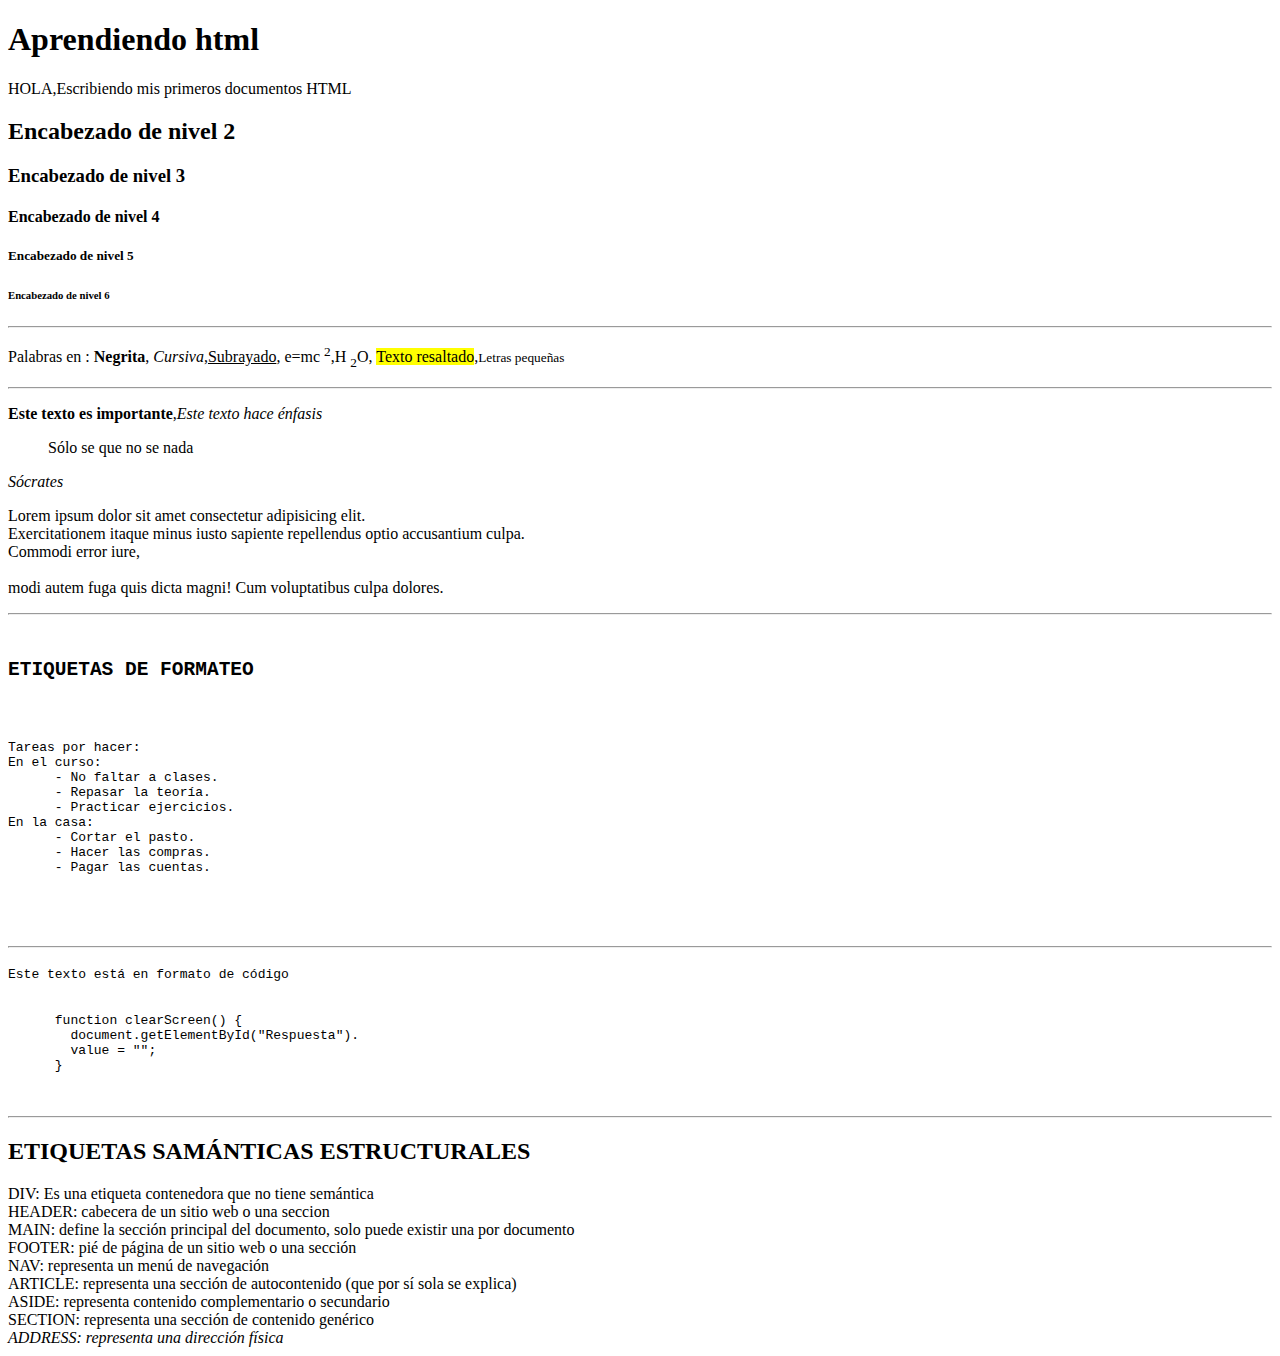
==== index.HTML @ 3ed3ab5f "aprendiendoHTMLclase2.0" ====
<!DOCTYPE html>
<html lang="es-AR">
<head>
    <meta charset="UTF-8">
    <meta name="viewport" content="width=device-width, initial-scale=1.0">
    <meta name="description" content="Estamos aprendiendo sobre html en catamarca">
    <title>APRENDIENDO HTML</title>
    
</head>
<body>
  <h1>Aprendiendo html</h1>
  <p>HOLA,Escribiendo mis primeros documentos HTML</p>
  <h2>Encabezado de nivel 2</h2>
  <h3>Encabezado de nivel 3</h3>
  <h4>Encabezado de nivel 4</h4>
  <h5>Encabezado de nivel 5</h5>
  <h6>Encabezado de nivel 6</h6>
  <hr>
  <p>
    Palabras en : <b>Negrita</b>, <i>Cursiva</i>,<u>Subrayado</u>, e=mc <sup>2</sup>,H <sub>2</sub>O, <mark>Texto resaltado</mark>,<small>Letras pequeñas</small>
    <hr>
  </p><p>
    <strong>Este texto es importante</strong>,<em>Este texto hace énfasis</em>
  </p>
  <blockquote>Sólo se que no se nada</blockquote>
  <cite>Sócrates</cite>
  <p>
    Lorem ipsum dolor sit amet consectetur adipisicing elit. <br> Exercitationem itaque minus iusto sapiente repellendus optio accusantium culpa. <br> Commodi error iure, <br> <br> modi autem fuga quis dicta magni! Cum voluptatibus culpa dolores. 
  </p>
  <hr>
  <pre>
    <h2>ETIQUETAS DE FORMATEO</h2>
    <p>Tareas por hacer:
En el curso:
      - No faltar a clases.
      - Repasar la teoría.
      - Practicar ejercicios.
En la casa:
      - Cortar el pasto.
      - Hacer las compras.
      - Pagar las cuentas.
    </p>
  </pre>
  <hr>
  <p>
    <code>Este texto está en formato de código</code>
  </p>
  <pre>
    <code>
      function clearScreen() {
        document.getElementById("Respuesta").
        value = "";
      }
    </code>
  </pre>
  <hr>
  <h2>ETIQUETAS SAMÁNTICAS ESTRUCTURALES</h2>
  <div>DIV: Es una etiqueta contenedora que no tiene semántica</div>
  <header>HEADER: cabecera de un sitio web o una seccion</header>
  <main>MAIN: define la sección principal del documento, solo puede existir una por documento</main>
  <footer>FOOTER: pié de página de un sitio web o una sección</footer>
  <nav>NAV: representa un menú de navegación</nav>
  <article>ARTICLE: representa una sección de autocontenido (que por sí sola se explica)</article>
  <aside>ASIDE: representa contenido complementario o secundario</aside>
  <section>SECTION: representa una sección de contenido genérico</section>
  <address>ADDRESS: representa una dirección física</address>
</body>
</html>
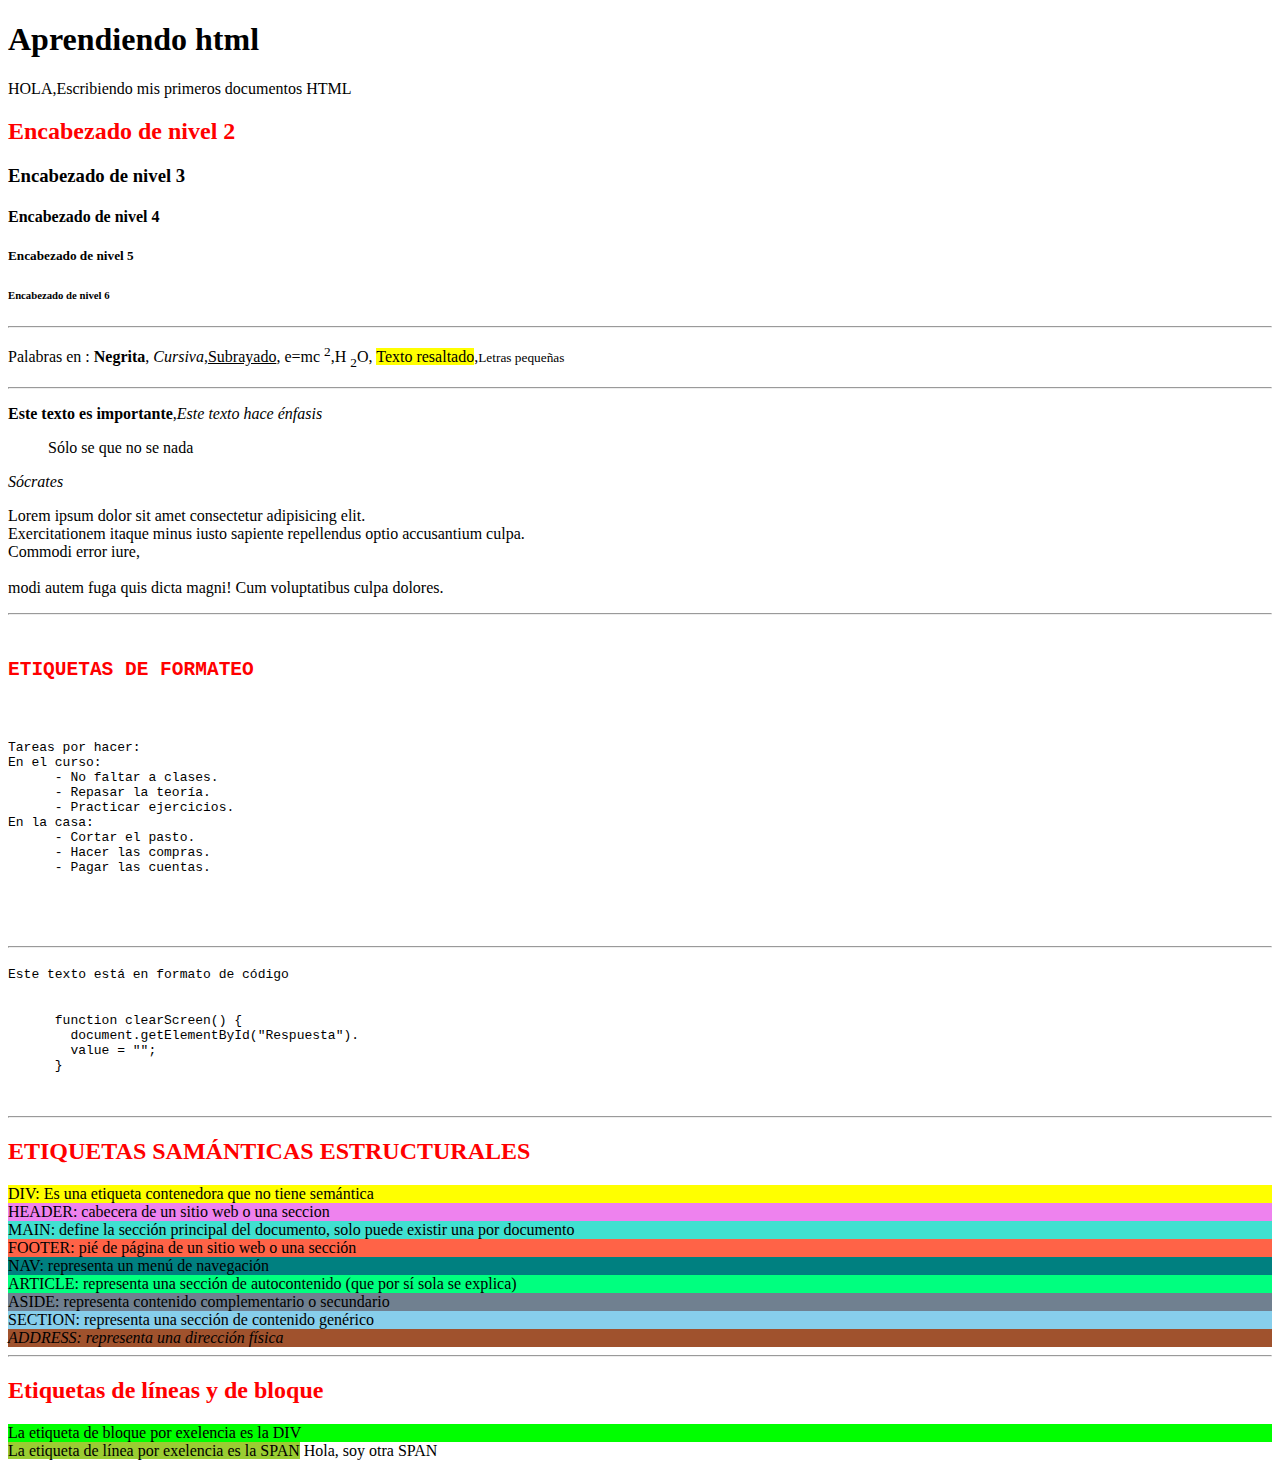
==== commit d3aa0420: "se agrego estilos y css,js" ====
--- a/index.HTML
+++ b/index.HTML
@@ -5,7 +5,7 @@
     <meta name="viewport" content="width=device-width, initial-scale=1.0">
     <meta name="description" content="Estamos aprendiendo sobre html en catamarca">
     <title>APRENDIENDO HTML</title>
-    
+    <link rel="stylesheet" href="CSS/style.css"> 
 </head>
 <body>
   <h1>Aprendiendo html</h1>
@@ -55,14 +55,25 @@
   </pre>
   <hr>
   <h2>ETIQUETAS SAMÁNTICAS ESTRUCTURALES</h2>
-  <div>DIV: Es una etiqueta contenedora que no tiene semántica</div>
-  <header>HEADER: cabecera de un sitio web o una seccion</header>
-  <main>MAIN: define la sección principal del documento, solo puede existir una por documento</main>
-  <footer>FOOTER: pié de página de un sitio web o una sección</footer>
-  <nav>NAV: representa un menú de navegación</nav>
-  <article>ARTICLE: representa una sección de autocontenido (que por sí sola se explica)</article>
-  <aside>ASIDE: representa contenido complementario o secundario</aside>
-  <section>SECTION: representa una sección de contenido genérico</section>
-  <address>ADDRESS: representa una dirección física</address>
+  <div style="background-color: yellow;">DIV: Es una etiqueta contenedora que no tiene semántica</div>
+  <header style="background-color: violet;">HEADER: cabecera de un sitio web o una seccion</header>
+  <main style="background-color: turquoise;">MAIN: define la sección principal del documento, solo puede existir una por documento</main>
+  <footer style="background-color: tomato;">FOOTER: pié de página de un sitio web o una sección</footer>
+  <nav style="background-color: teal;">NAV: representa un menú de navegación</nav>
+  <article style="background-color: springgreen;">ARTICLE: representa una sección de autocontenido (que por sí sola se explica)</article>
+  <aside style="background-color: slategrey;">ASIDE: representa contenido complementario o secundario</aside>
+  <section style="background-color: skyblue;">SECTION: representa una sección de contenido genérico</section>
+  <address style="background-color: sienna;">ADDRESS: representa una dirección física</address>
+  <hr>
+  <h2>Etiquetas de líneas y de bloque</h2>
+  <div style="background-color: lime;">La etiqueta de bloque por exelencia es la DIV</div>
+  <span style="background-color: yellowgreen;">La etiqueta de línea por exelencia es la SPAN</span>
+  <span>Hola, soy otra SPAN</span>
+  <Script>
+    console.log("Hola, estamos aprendiendo HTML");
+  </Script>
+  <script src="JS/codigo.js">
+
+  </script>
 </body>
 </html>--- a/CSS/style.css
+++ b/CSS/style.css
@@ -0,0 +1,3 @@
+h2 {
+    color: red;
+}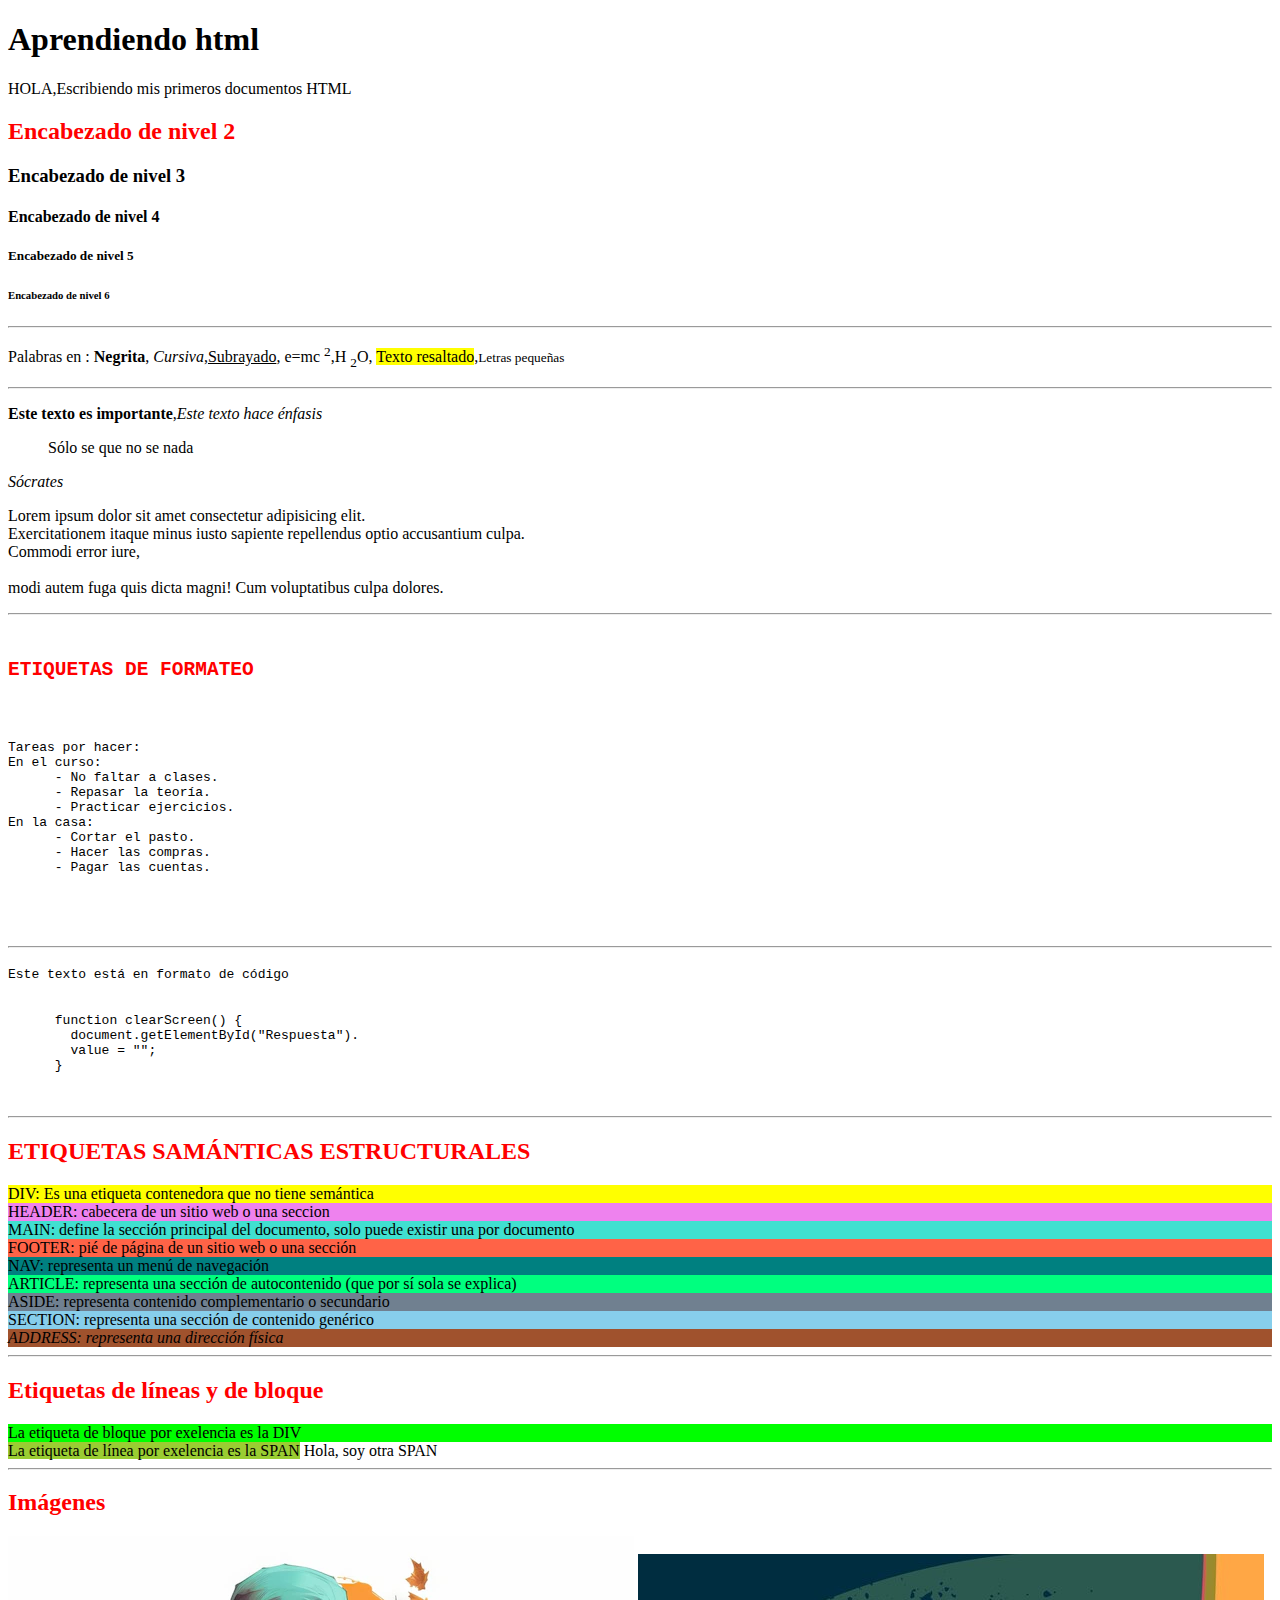
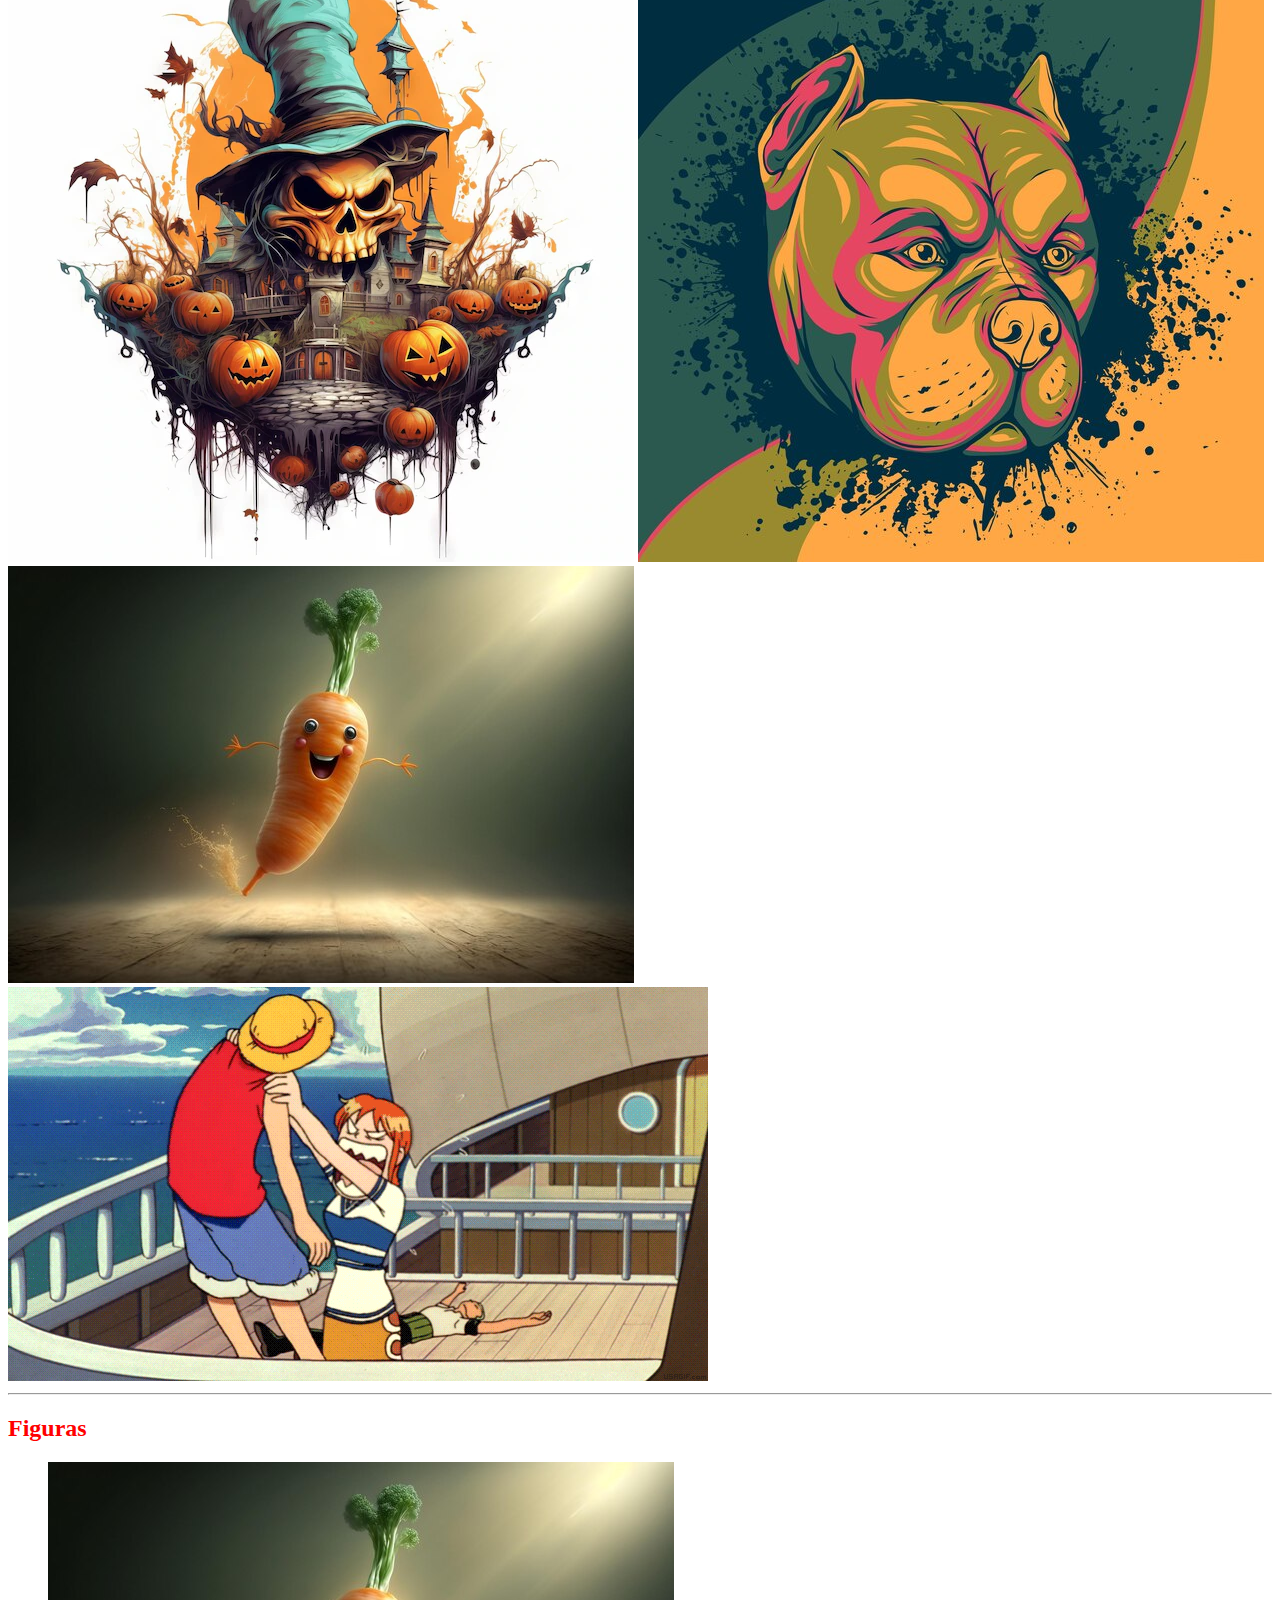
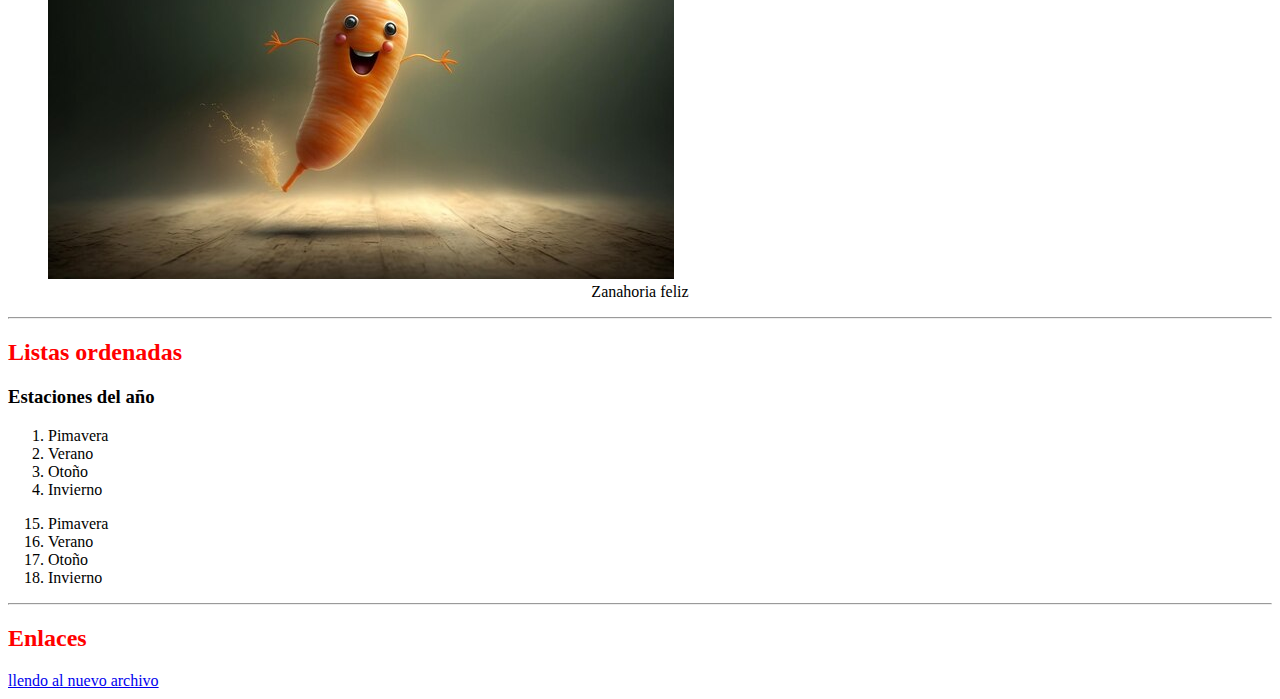
==== commit 3866c6be: "link de archivo nuevo" ====
--- a/index.HTML
+++ b/index.HTML
@@ -72,8 +72,37 @@
   <Script>
     console.log("Hola, estamos aprendiendo HTML");
   </Script>
-  <script src="JS/codigo.js">
-
-  </script>
+  <script src="JS/codigo.js"></script>
+  <hr>
+  <h2>Imágenes</h2>
+  <img src="IMG/halloween-ilustracion-vectorial-png-fondo-blanco-hiperdetalle-maximo-detalle_921410-41492.webp" alt="Tabla">
+  <img src="IMG/ilustracion-cabeza-perro-sobre-fondo-blanco_1024046-6872.jpg" alt="Tabla2">
+  <img src="IMG/zanahoria-salta-sonrie-manera-linda-divertida-ai_894067-467.jpg" alt="Zanahoriaaa">
+  <img src="IMG/one-piece-anime-usagif-animation-1.gif" alt="luffy">
+  <hr>
+  <h2>Figuras</h2>
+  <figure>
+    <img src="IMG/zanahoria-salta-sonrie-manera-linda-divertida-ai_894067-467.jpg" alt="ZANAHORIA FELIZ">
+    <figcaption>Zanahoria feliz</figcaption>
+  </figure>
+  <hr>
+  <h2>Listas ordenadas</h2>
+  <h3>Estaciones del año</h3>
+  <ol>
+    <li>Pimavera</li>
+    <li>Verano</li>
+    <li>Otoño</li>
+    <li>Invierno</li>
+    
+  </ol>
+  <ol start="15">
+    <li>Pimavera</li>
+    <li>Verano</li>
+    <li>Otoño</li>
+    <li>Invierno</li>
+    </ol>
+    <hr>
+   <h2>Enlaces</h2> 
+   <a href="index2.html">llendo al nuevo archivo</a>
 </body>
 </html>--- a/CSS/style.css
+++ b/CSS/style.css
@@ -1,3 +1,10 @@
 h2 {
     color: red;
+}
+img {
+    max-width: 100%;
+    height: auto;
+}
+figcaption {
+    text-align: center;
 }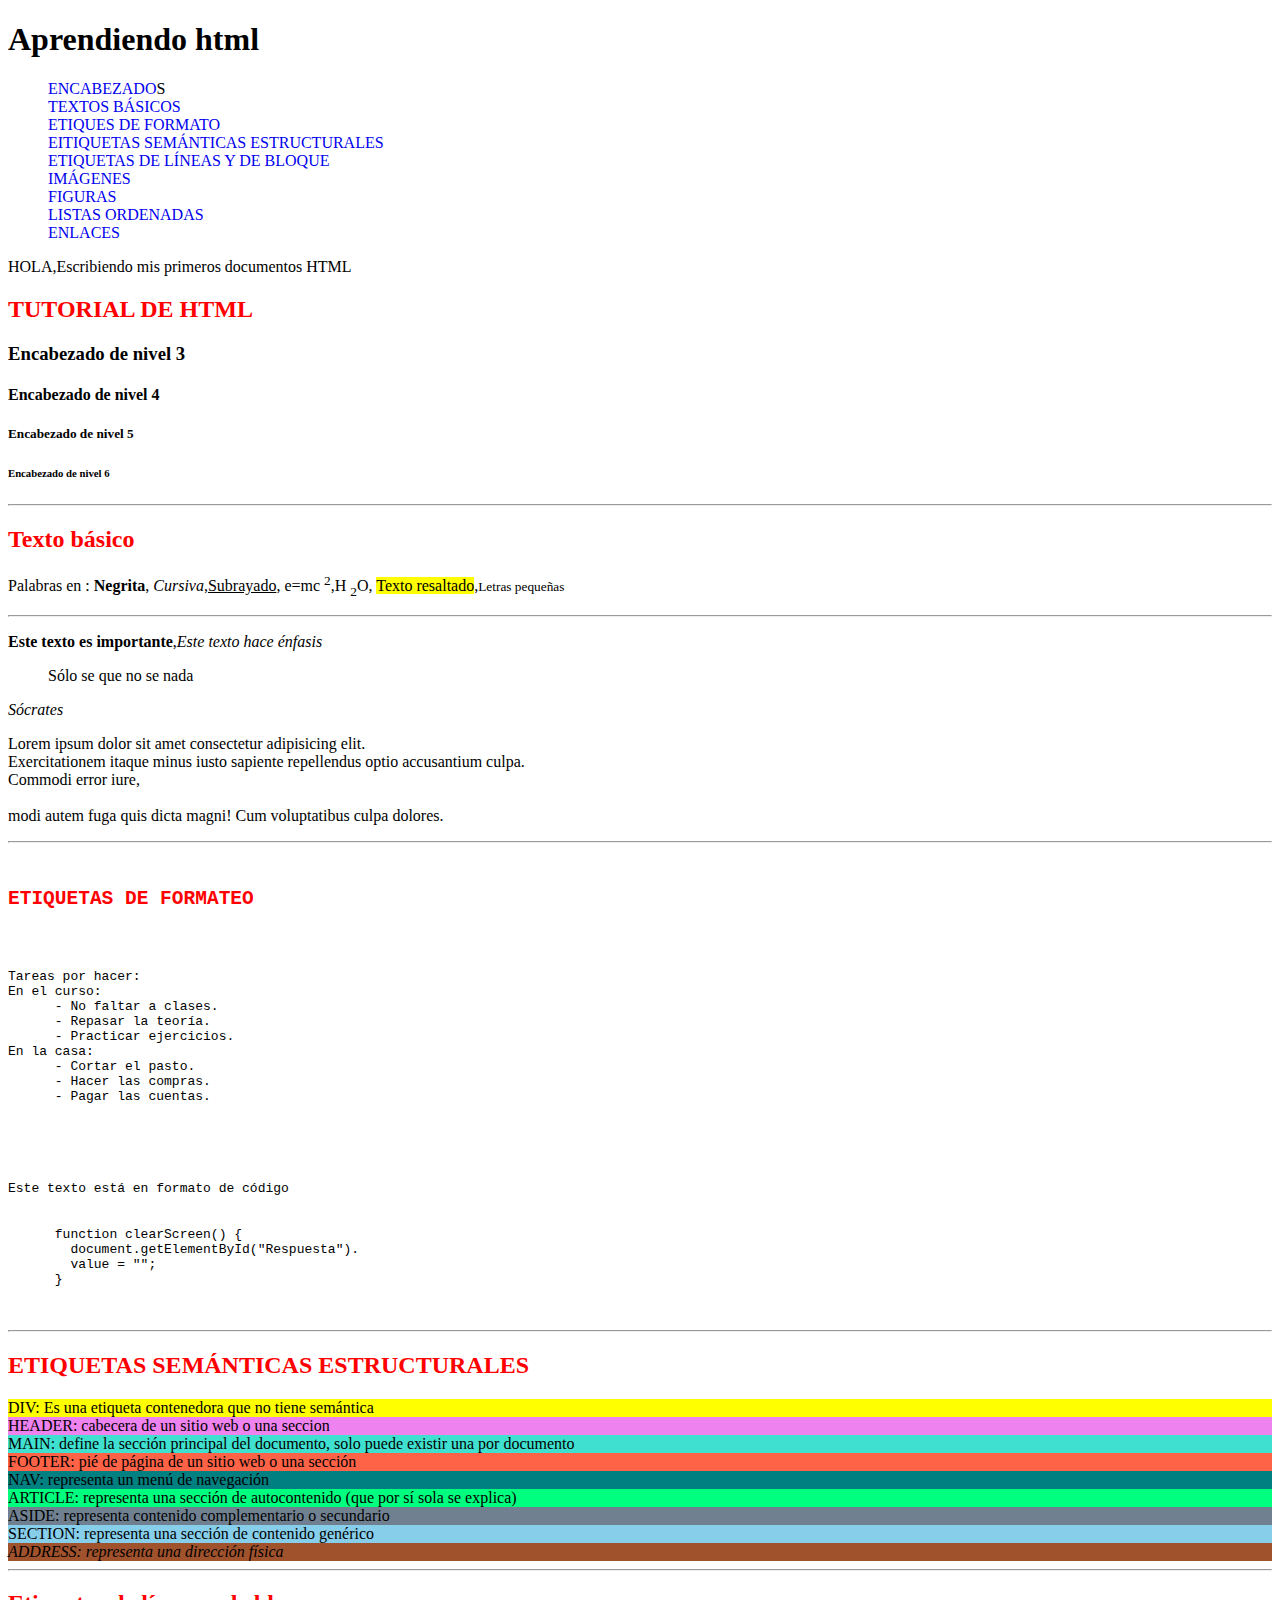
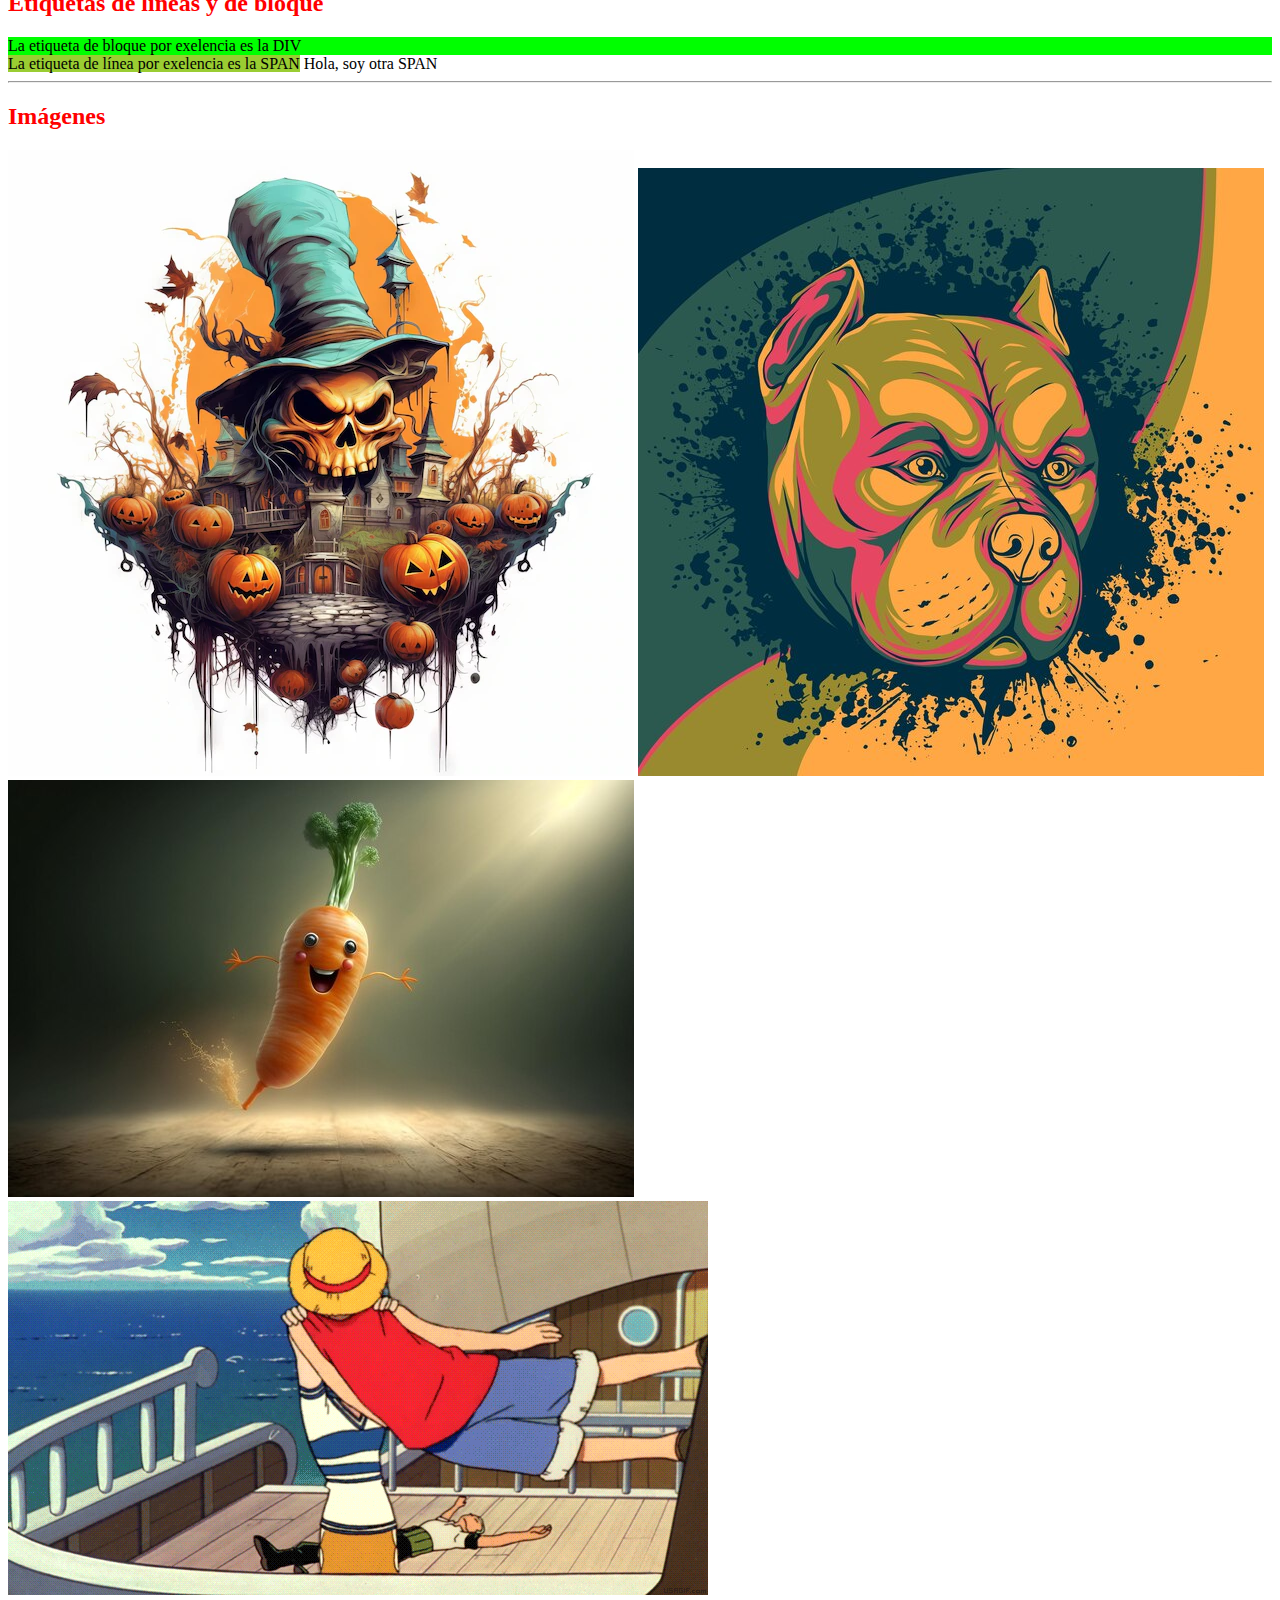
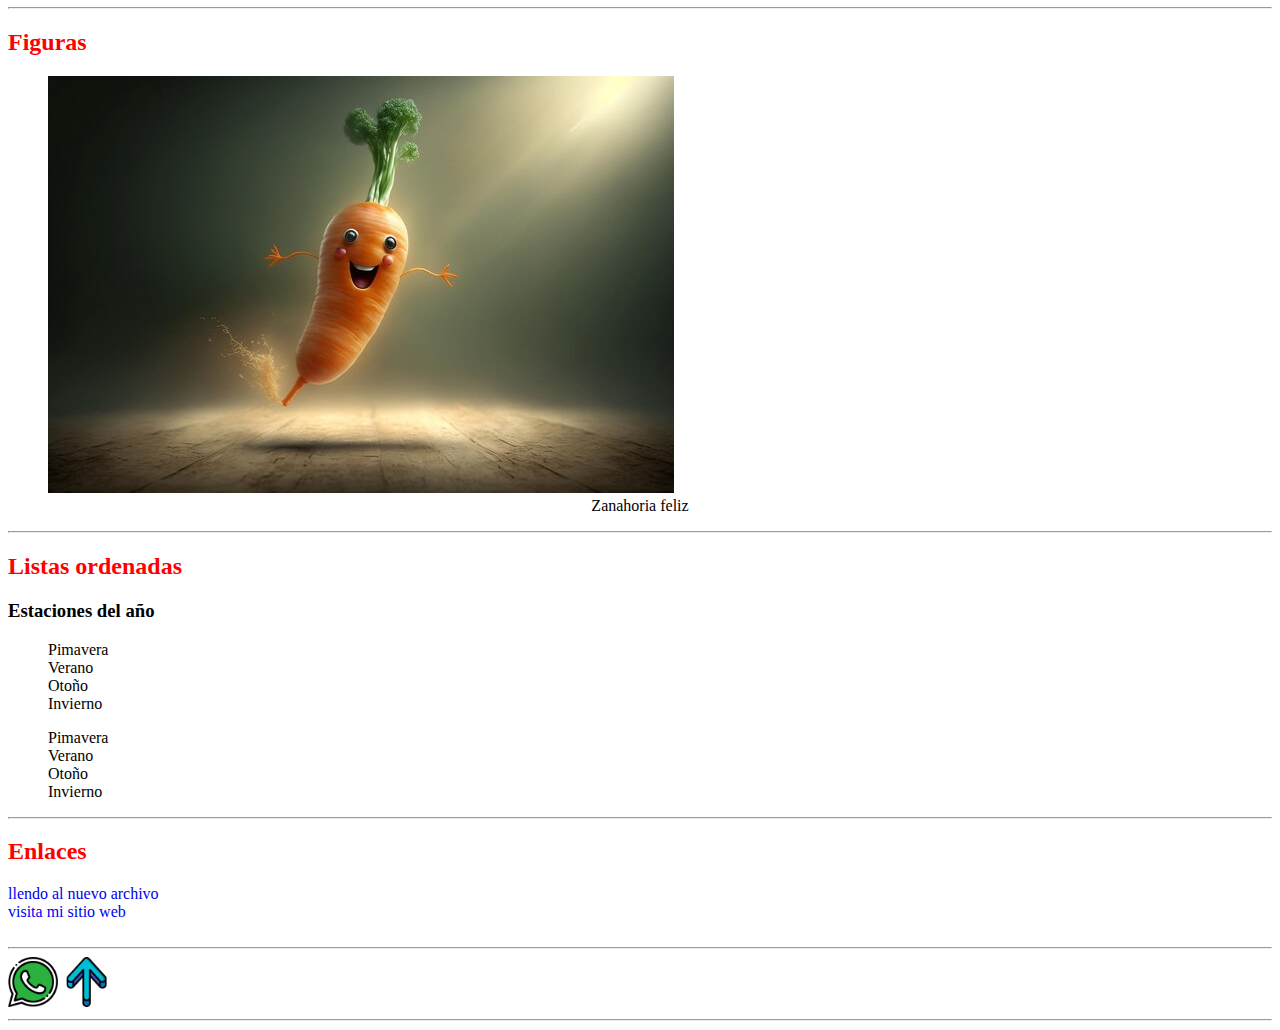
==== commit 127006ab: "confirmacion de 2" ====
--- a/index.HTML
+++ b/index.HTML
@@ -8,14 +8,27 @@
     <link rel="stylesheet" href="CSS/style.css"> 
 </head>
 <body>
-  <h1>Aprendiendo html</h1>
+  <h1 id="inicio">Aprendiendo html</h1>
+  <ul >
+    <li><a href="index.HTML#encabezados">ENCABEZADO</a>S</li>
+    <li><a href="index.HTML#textos-basicos">TEXTOS BÁSICOS</a></li>
+    <li><a href="index.HTML#etiquetas-formateo">ETIQUES DE FORMATO</a></li>
+    <li><a href="index.HTML#etiquetas-semanticas">EITIQUETAS SEMÁNTICAS ESTRUCTURALES</a></li>
+    <li><a href="index.HTML#lineas-bloques">ETIQUETAS DE LÍNEAS Y DE BLOQUE</a></li>
+    <li><a href="index.HTML#imagen">IMÁGENES</a></li>
+    <li><a href="index.HTML#figuras">FIGURAS</a></li>
+    <li><a href="index.HTML#listas">LISTAS ORDENADAS</a></li>
+    <li><a href="index.HTML#enlaces">ENLACES</a></li>
+
+   </ul>
   <p>HOLA,Escribiendo mis primeros documentos HTML</p>
-  <h2>Encabezado de nivel 2</h2>
+  <h2 id="encabezados">TUTORIAL DE HTML</h2>
   <h3>Encabezado de nivel 3</h3>
   <h4>Encabezado de nivel 4</h4>
   <h5>Encabezado de nivel 5</h5>
   <h6>Encabezado de nivel 6</h6>
   <hr>
+  <h2 id="texto-basico">Texto básico</h2>
   <p>
     Palabras en : <b>Negrita</b>, <i>Cursiva</i>,<u>Subrayado</u>, e=mc <sup>2</sup>,H <sub>2</sub>O, <mark>Texto resaltado</mark>,<small>Letras pequeñas</small>
     <hr>
@@ -29,7 +42,7 @@
   </p>
   <hr>
   <pre>
-    <h2>ETIQUETAS DE FORMATEO</h2>
+    <h2 id="etiquetas-formateo">ETIQUETAS DE FORMATEO</h2>
     <p>Tareas por hacer:
 En el curso:
       - No faltar a clases.
@@ -41,7 +54,6 @@
       - Pagar las cuentas.
     </p>
   </pre>
-  <hr>
   <p>
     <code>Este texto está en formato de código</code>
   </p>
@@ -54,7 +66,7 @@
     </code>
   </pre>
   <hr>
-  <h2>ETIQUETAS SAMÁNTICAS ESTRUCTURALES</h2>
+  <h2 id="etiquetas-semanticas">ETIQUETAS SEMÁNTICAS ESTRUCTURALES</h2>
   <div style="background-color: yellow;">DIV: Es una etiqueta contenedora que no tiene semántica</div>
   <header style="background-color: violet;">HEADER: cabecera de un sitio web o una seccion</header>
   <main style="background-color: turquoise;">MAIN: define la sección principal del documento, solo puede existir una por documento</main>
@@ -65,7 +77,7 @@
   <section style="background-color: skyblue;">SECTION: representa una sección de contenido genérico</section>
   <address style="background-color: sienna;">ADDRESS: representa una dirección física</address>
   <hr>
-  <h2>Etiquetas de líneas y de bloque</h2>
+  <h2 id="lineas-bloques">Etiquetas de líneas y de bloque</h2>
   <div style="background-color: lime;">La etiqueta de bloque por exelencia es la DIV</div>
   <span style="background-color: yellowgreen;">La etiqueta de línea por exelencia es la SPAN</span>
   <span>Hola, soy otra SPAN</span>
@@ -74,19 +86,19 @@
   </Script>
   <script src="JS/codigo.js"></script>
   <hr>
-  <h2>Imágenes</h2>
+  <h2 id="imagen">Imágenes</h2>
   <img src="IMG/halloween-ilustracion-vectorial-png-fondo-blanco-hiperdetalle-maximo-detalle_921410-41492.webp" alt="Tabla">
   <img src="IMG/ilustracion-cabeza-perro-sobre-fondo-blanco_1024046-6872.jpg" alt="Tabla2">
   <img src="IMG/zanahoria-salta-sonrie-manera-linda-divertida-ai_894067-467.jpg" alt="Zanahoriaaa">
   <img src="IMG/one-piece-anime-usagif-animation-1.gif" alt="luffy">
   <hr>
-  <h2>Figuras</h2>
+  <h2 id="figuras">Figuras</h2>
   <figure>
     <img src="IMG/zanahoria-salta-sonrie-manera-linda-divertida-ai_894067-467.jpg" alt="ZANAHORIA FELIZ">
     <figcaption>Zanahoria feliz</figcaption>
   </figure>
   <hr>
-  <h2>Listas ordenadas</h2>
+  <h2 id="listas">Listas ordenadas</h2>
   <h3>Estaciones del año</h3>
   <ol>
     <li>Pimavera</li>
@@ -102,7 +114,16 @@
     <li>Invierno</li>
     </ol>
     <hr>
-   <h2>Enlaces</h2> 
+   <h2 id="enlaces">Enlaces</h2> 
    <a href="index2.html">llendo al nuevo archivo</a>
+   <br>
+   <a href="https://github.com/" target="_blank"real="nofollow">visita mi sitio web</a>
+   <br><br>
+   <hr>
+   <a href="https://www.whatsapp.com/?lang=es_LA" target="_blank"><img src="IMG/whatsapp.png" alt="Esta imagen abre mi whatsapp" width="50" height="50"></a>
+   <a href="index.HTML#inicio"><img src="IMG/2026751.png" alt="imagen que lleva al inicio" width="50"></a>
+   <hr>
+   
+   
 </body>
 </html>--- a/CSS/style.css
+++ b/CSS/style.css
@@ -1,3 +1,6 @@
+html{
+    scroll-behavior: smooth;
+}
 h2 {
     color: red;
 }
@@ -7,4 +10,13 @@
 }
 figcaption {
     text-align: center;
+}
+a{
+text-decoration: none;
+text-align: center;
+
+}
+li{
+    list-style-type: none;
+    
 }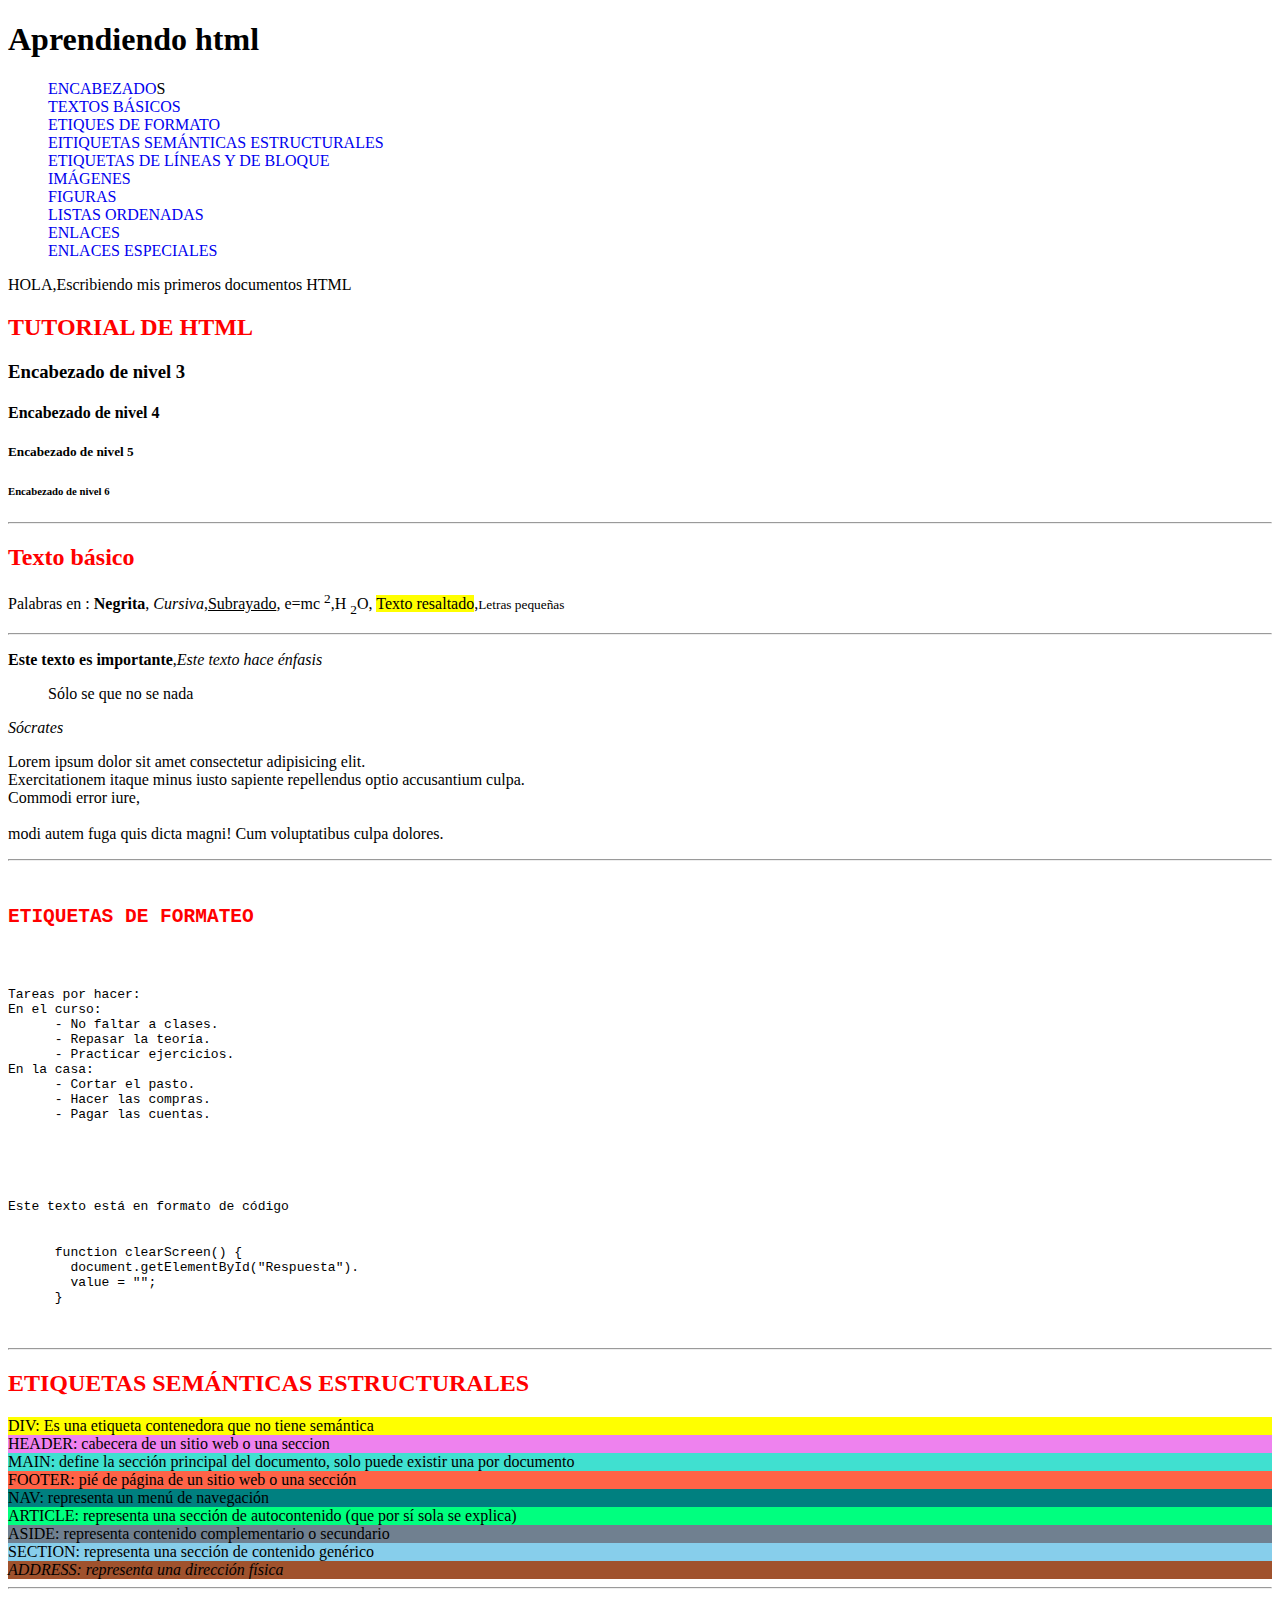
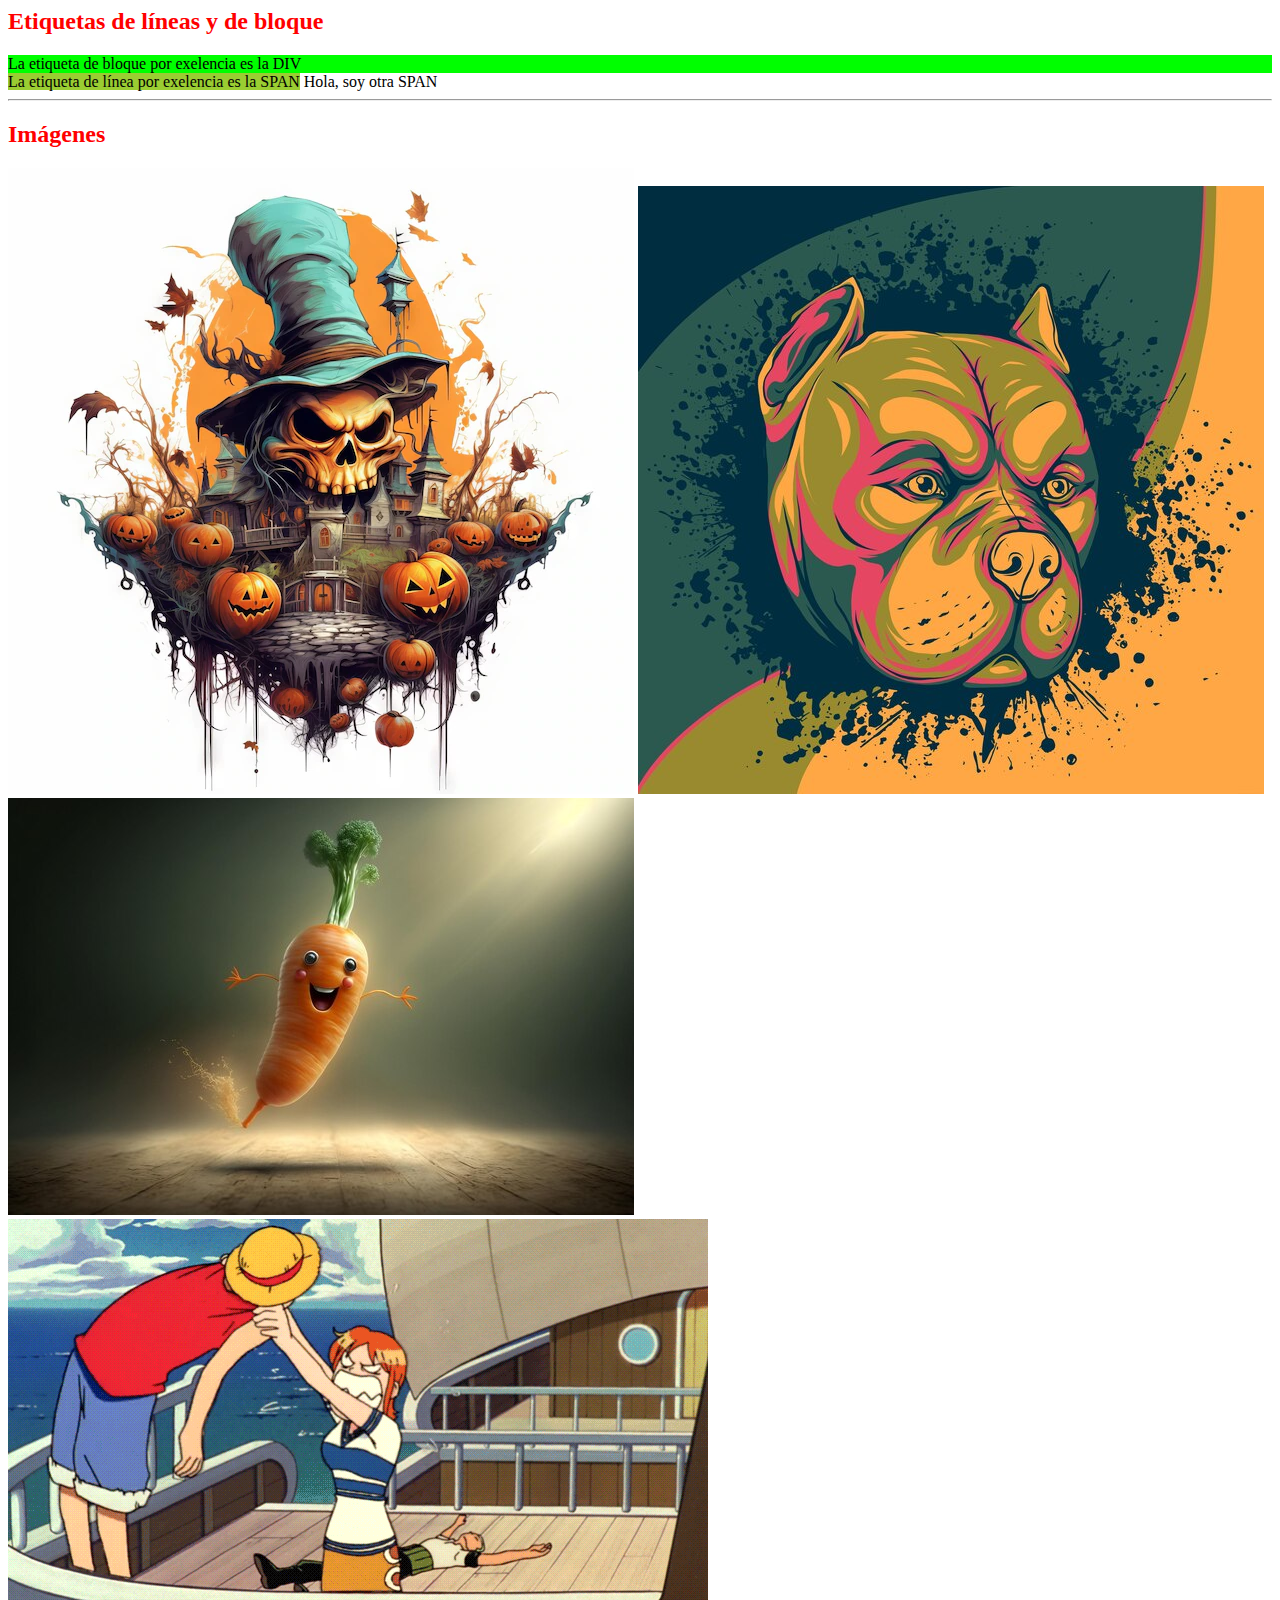
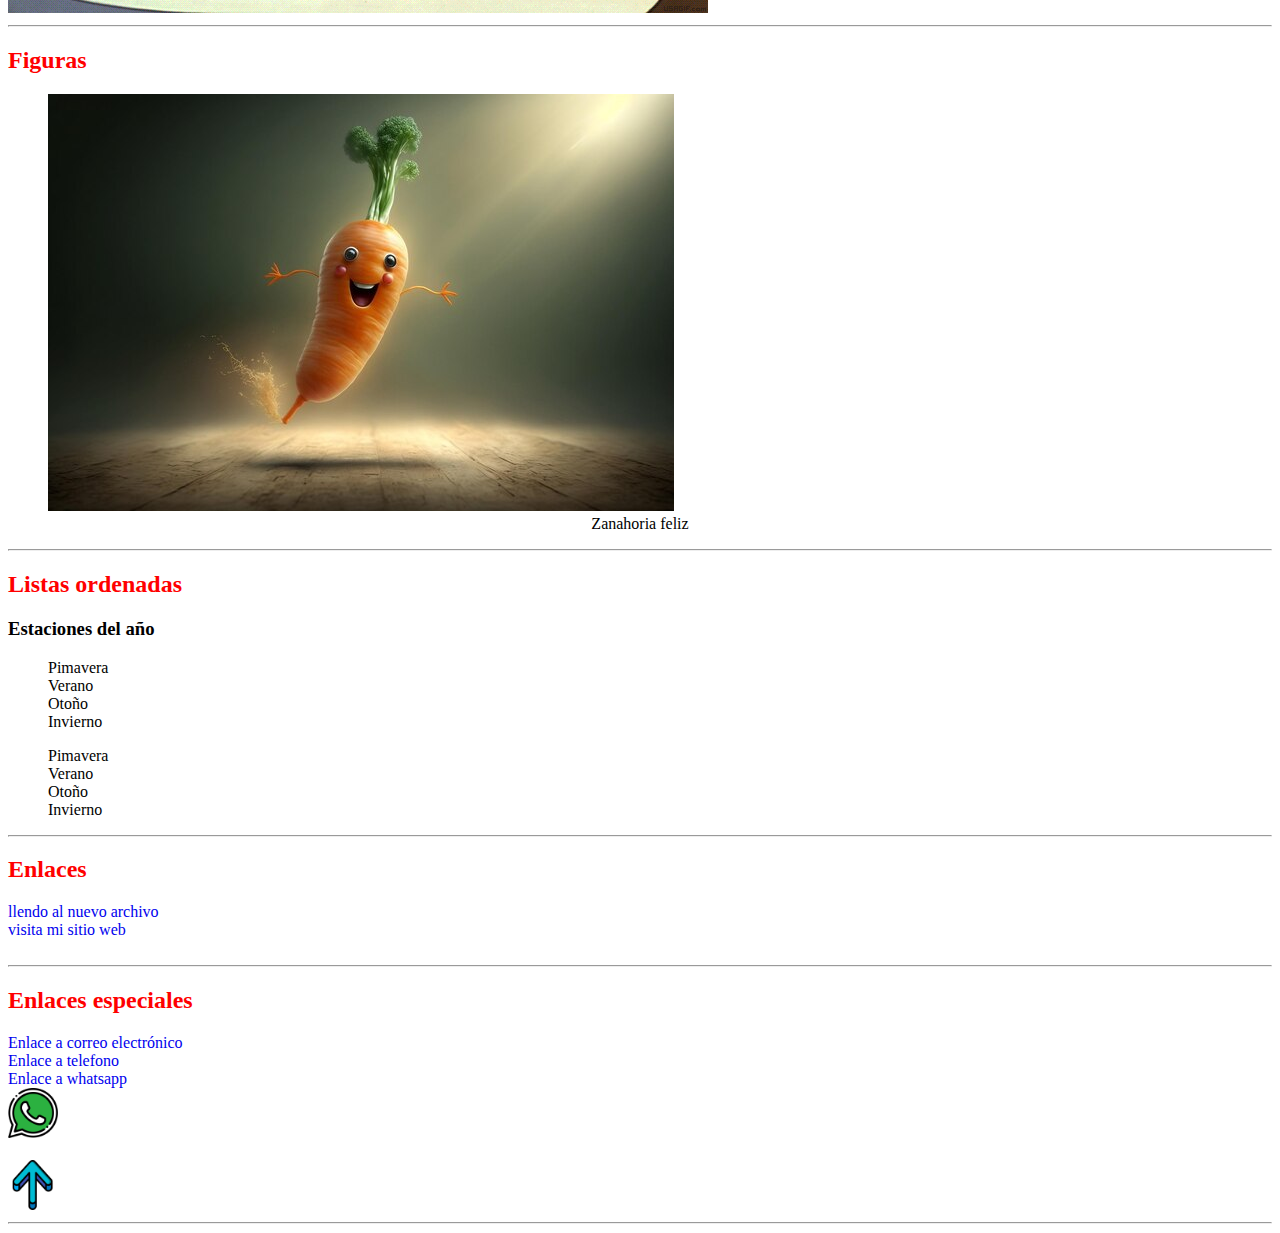
==== commit 1c3ece97: "nueva clase" ====
--- a/index.HTML
+++ b/index.HTML
@@ -19,7 +19,7 @@
     <li><a href="index.HTML#figuras">FIGURAS</a></li>
     <li><a href="index.HTML#listas">LISTAS ORDENADAS</a></li>
     <li><a href="index.HTML#enlaces">ENLACES</a></li>
-
+    <li><a href="index.HTML#enlaces2">ENLACES ESPECIALES</a></li>
    </ul>
   <p>HOLA,Escribiendo mis primeros documentos HTML</p>
   <h2 id="encabezados">TUTORIAL DE HTML</h2>
@@ -120,10 +120,13 @@
    <a href="https://github.com/" target="_blank"real="nofollow">visita mi sitio web</a>
    <br><br>
    <hr>
-   <a href="https://www.whatsapp.com/?lang=es_LA" target="_blank"><img src="IMG/whatsapp.png" alt="Esta imagen abre mi whatsapp" width="50" height="50"></a>
+   
+   <h2 id="enlaces2">Enlaces especiales</h2>
+   <a href="mailto:gabrielelizondo5678@gmail.com">Enlace a correo electrónico</a><br>
+   <a href="tel:3834594836">Enlace a telefono</a><br>
+  <a href="https://web.whatsapp.com/send?phone=543834594836&text=Usuario de tu página web -Repaso HTML- quiere contactarse contigo" target="_blank">Enlace a whatsapp</a><br>
+   <a href="https://www.whatsapp.com/?lang=es_LA" target="_blank"><img src="IMG/whatsapp.png" alt="Esta imagen abre mi whatsapp" width="50" height="50"></a><br><br>
    <a href="index.HTML#inicio"><img src="IMG/2026751.png" alt="imagen que lleva al inicio" width="50"></a>
    <hr>
-   
-   
 </body>
 </html>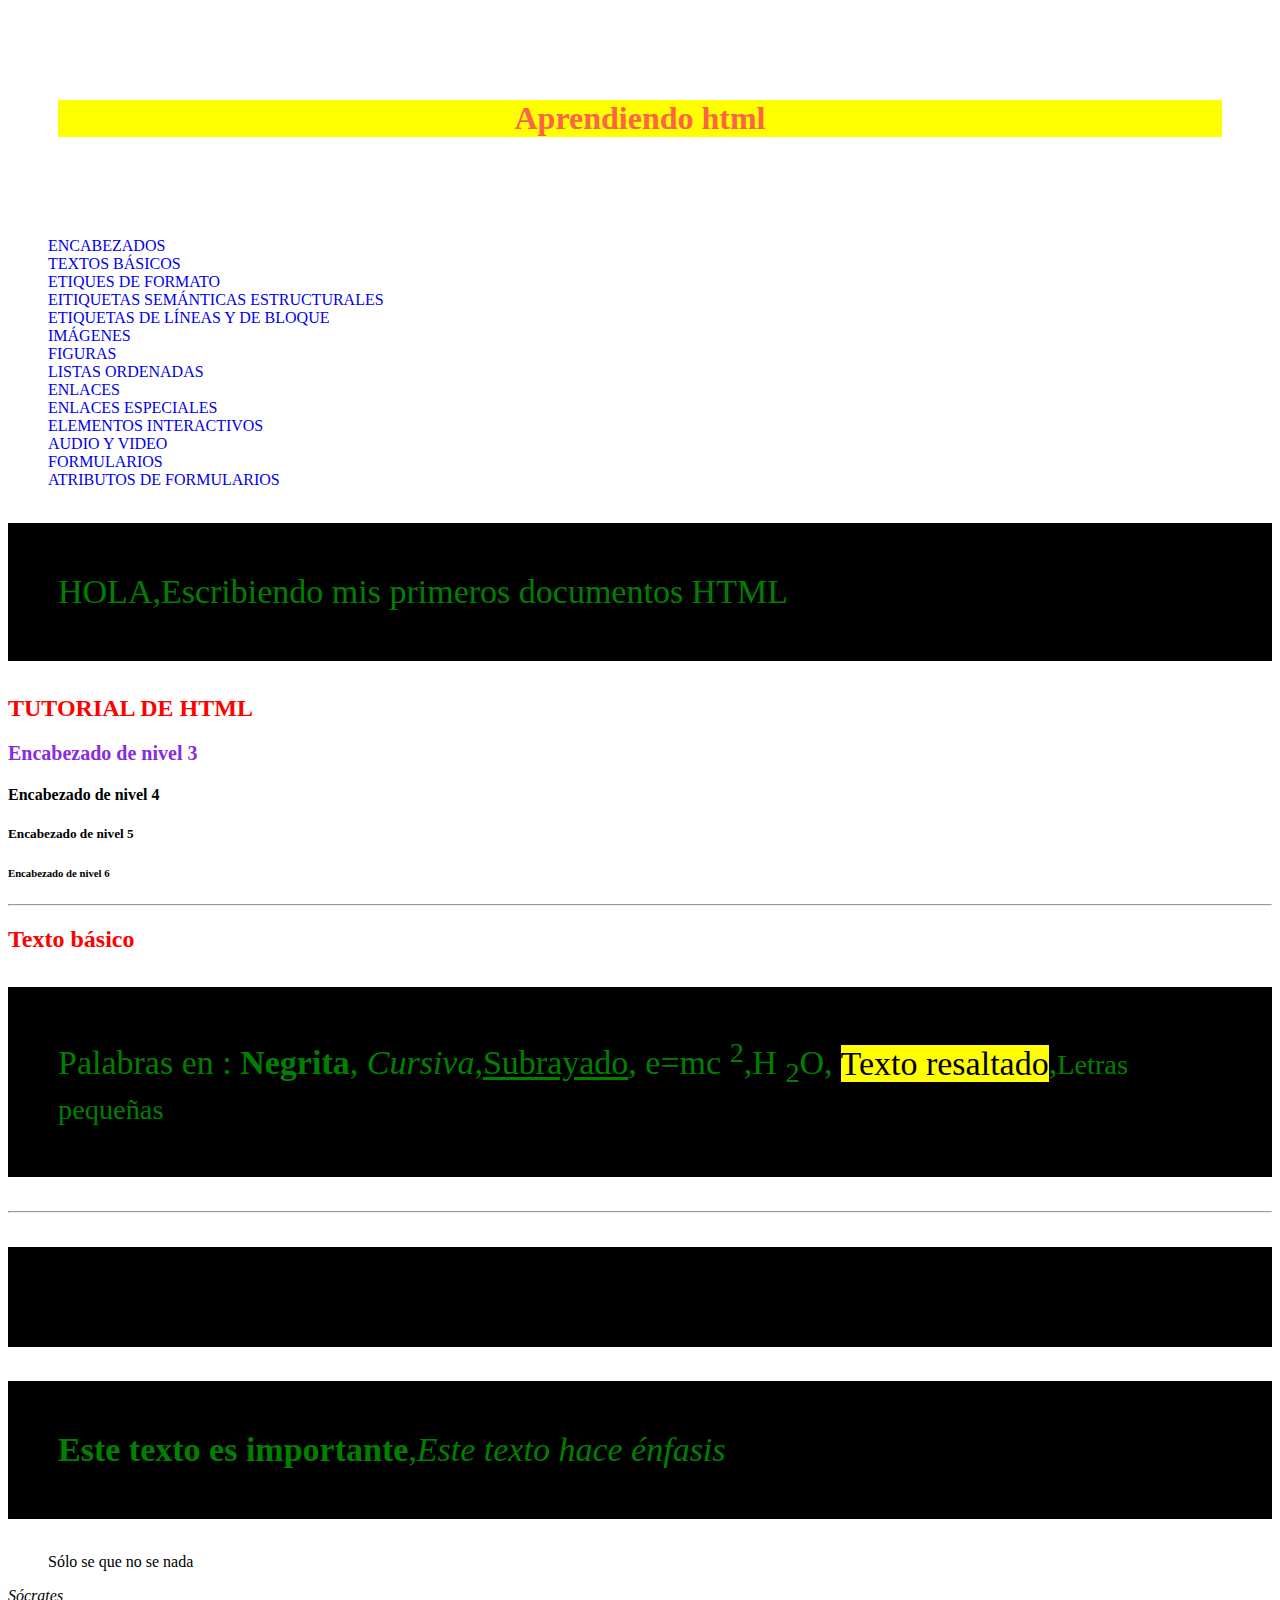
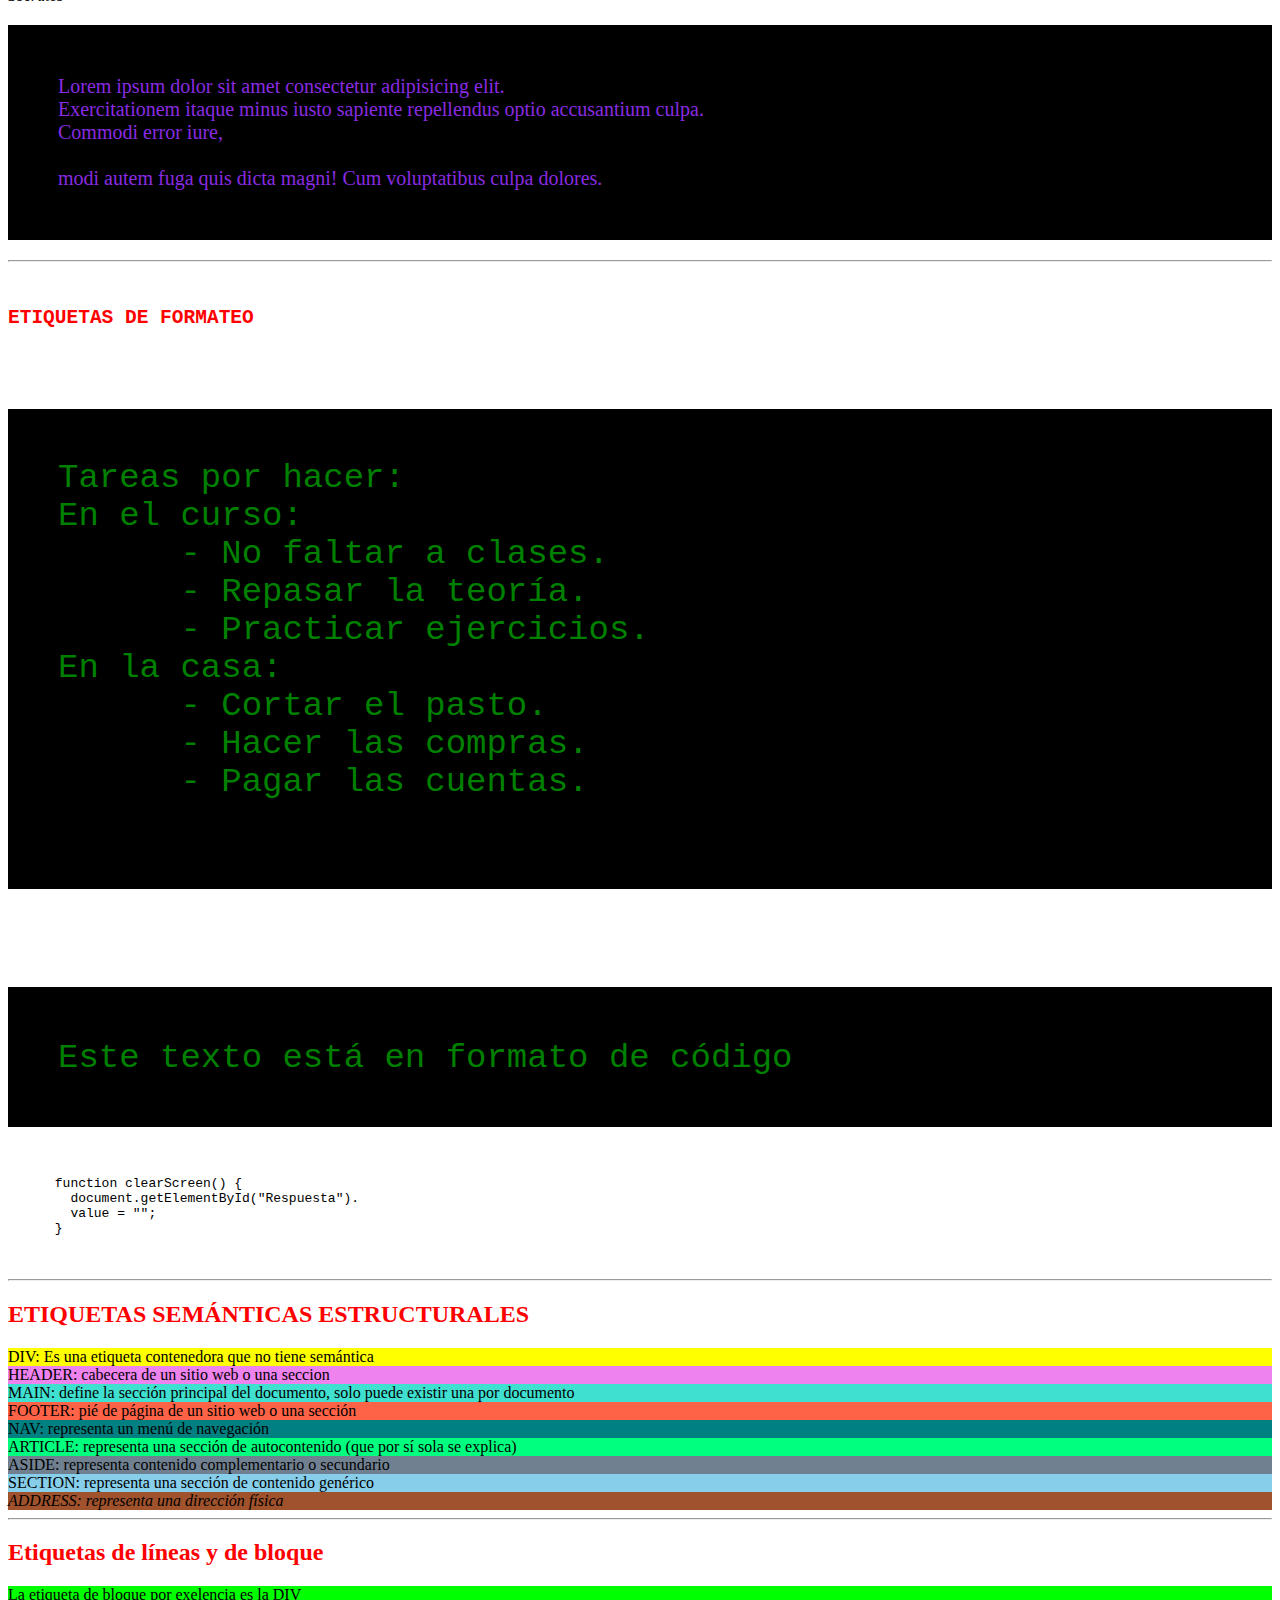
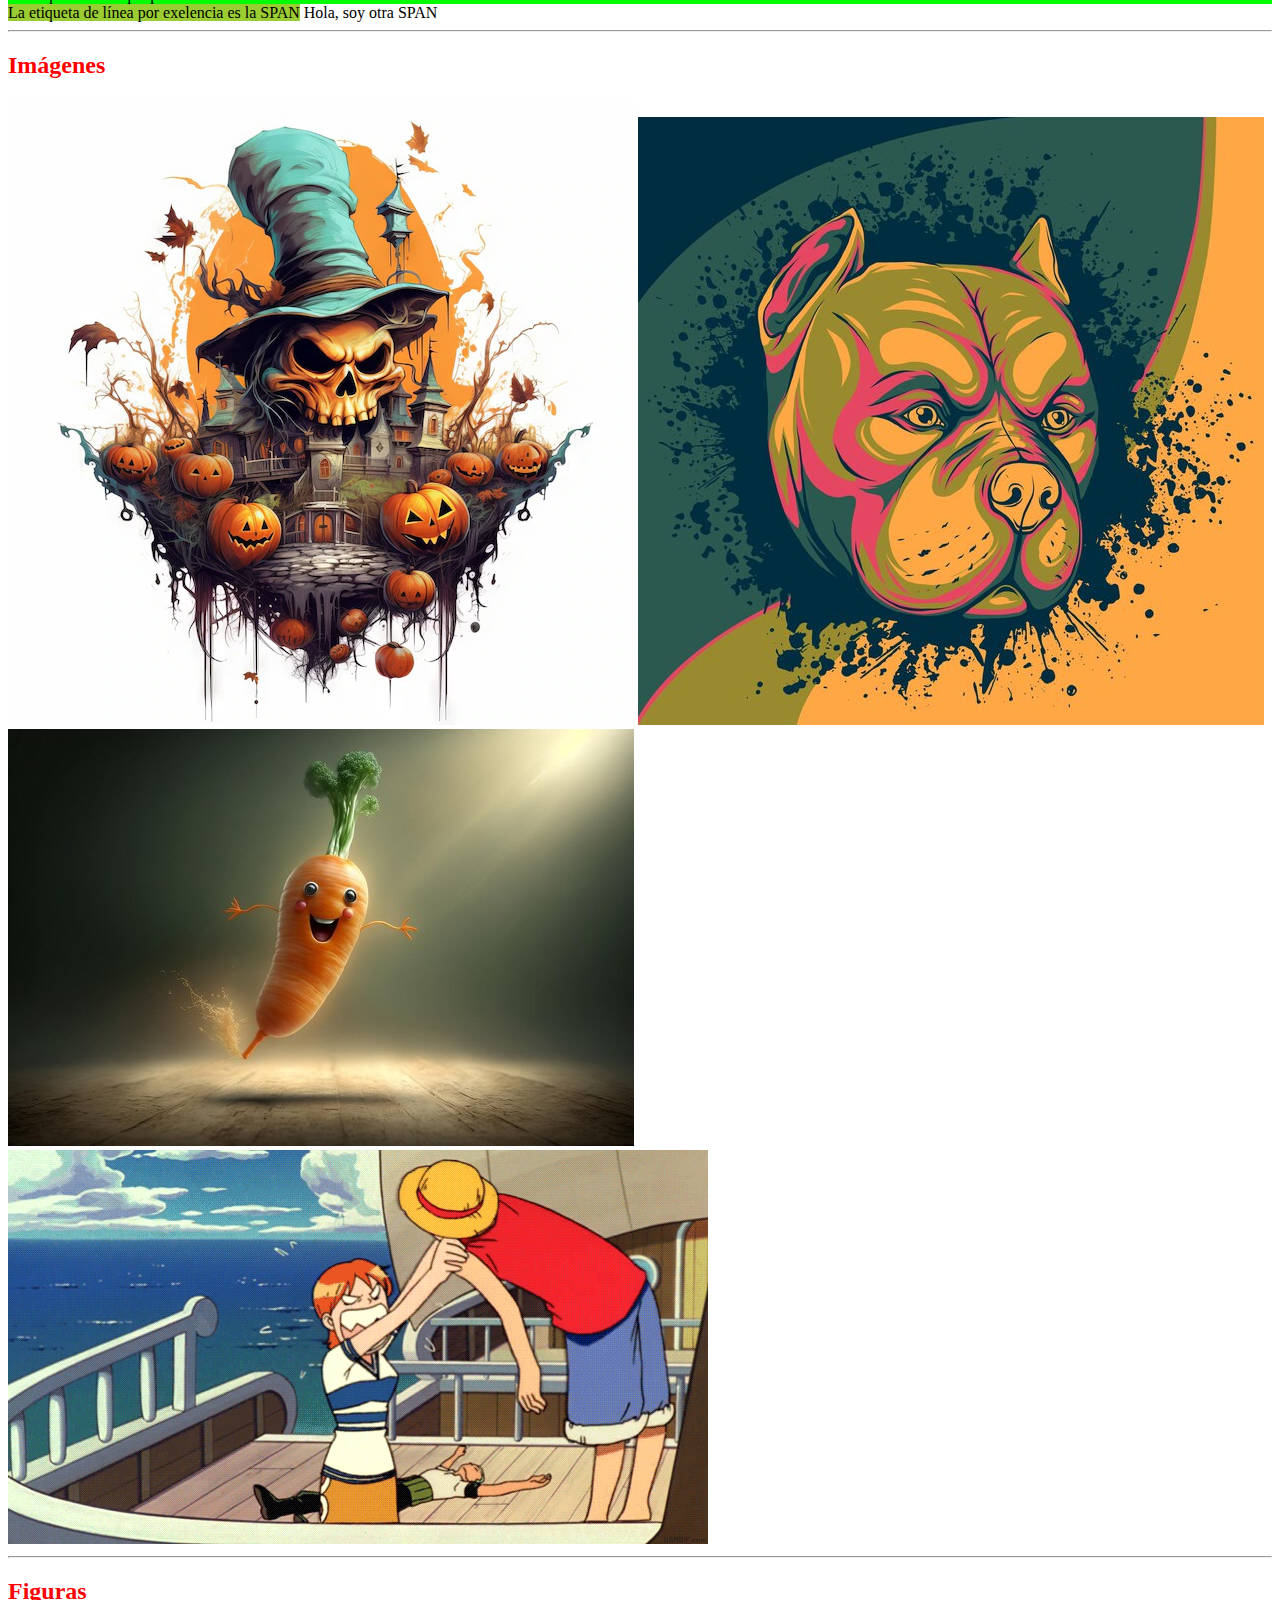
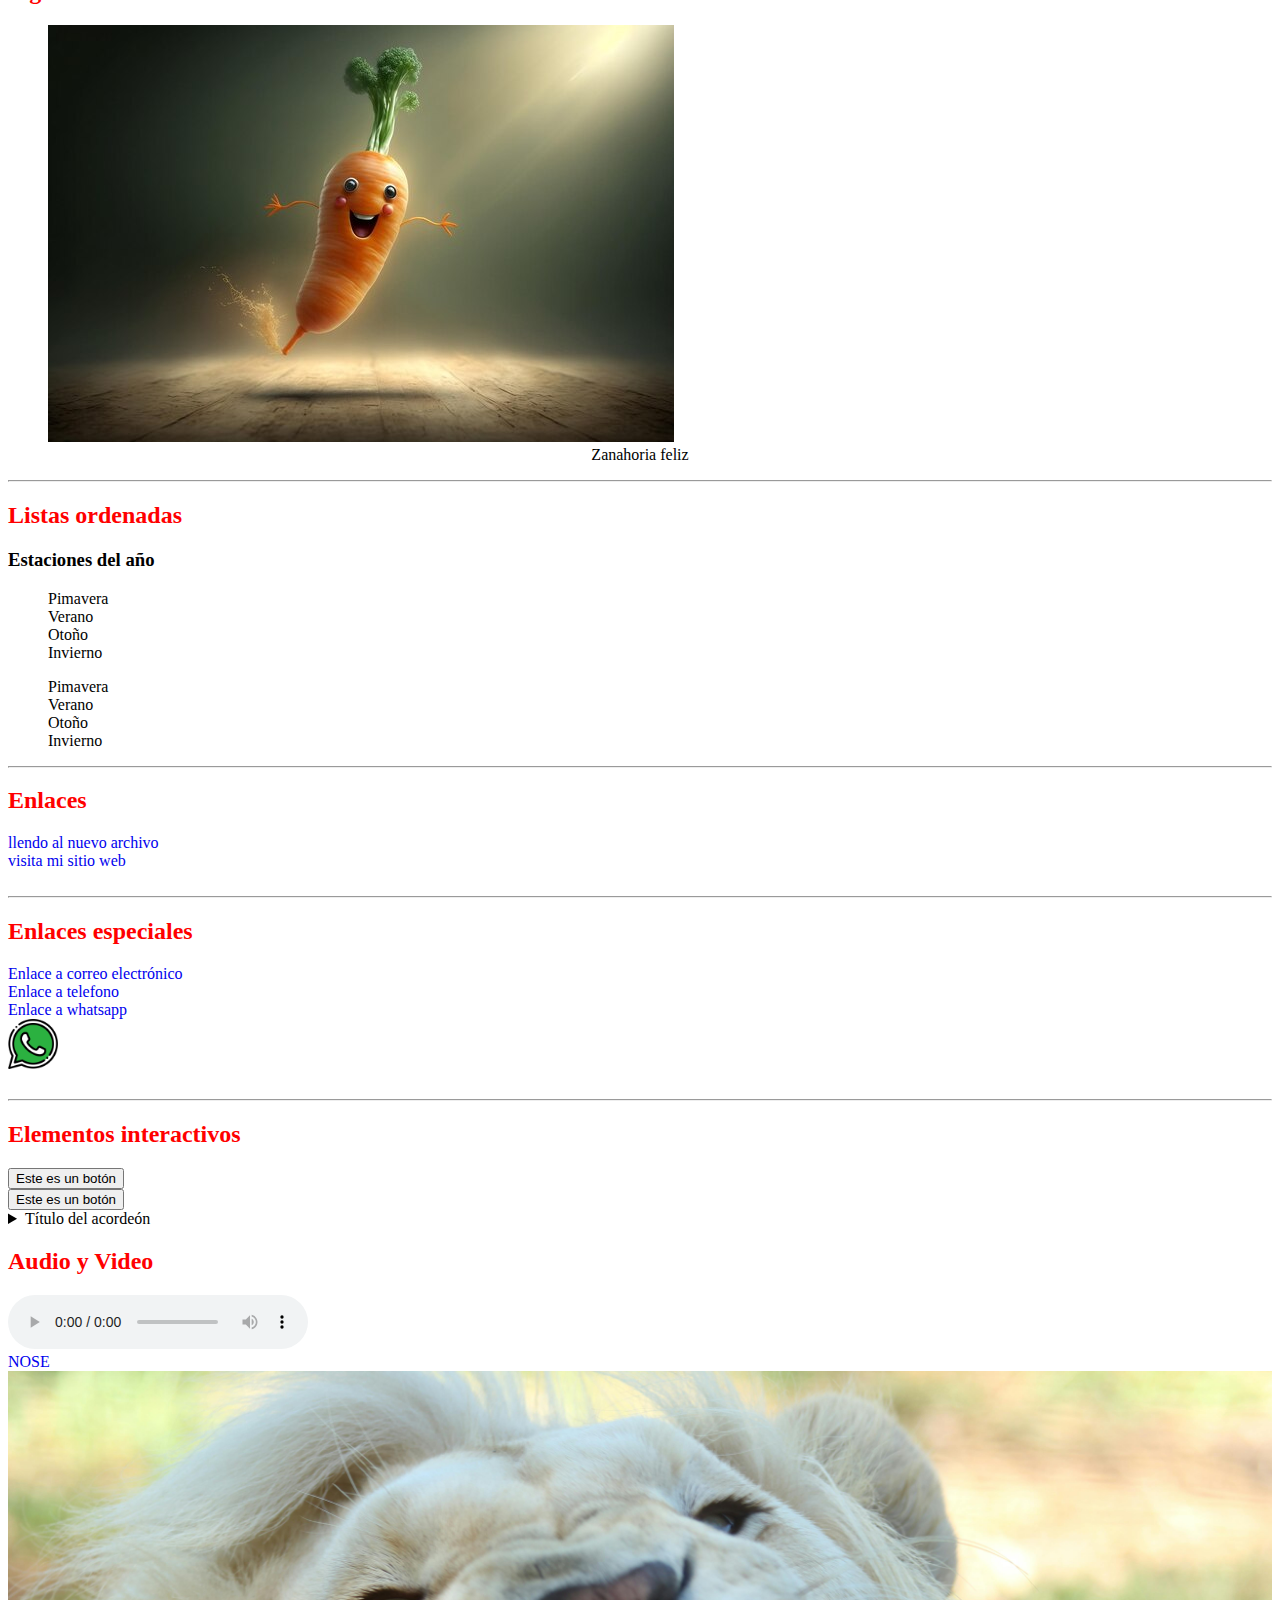
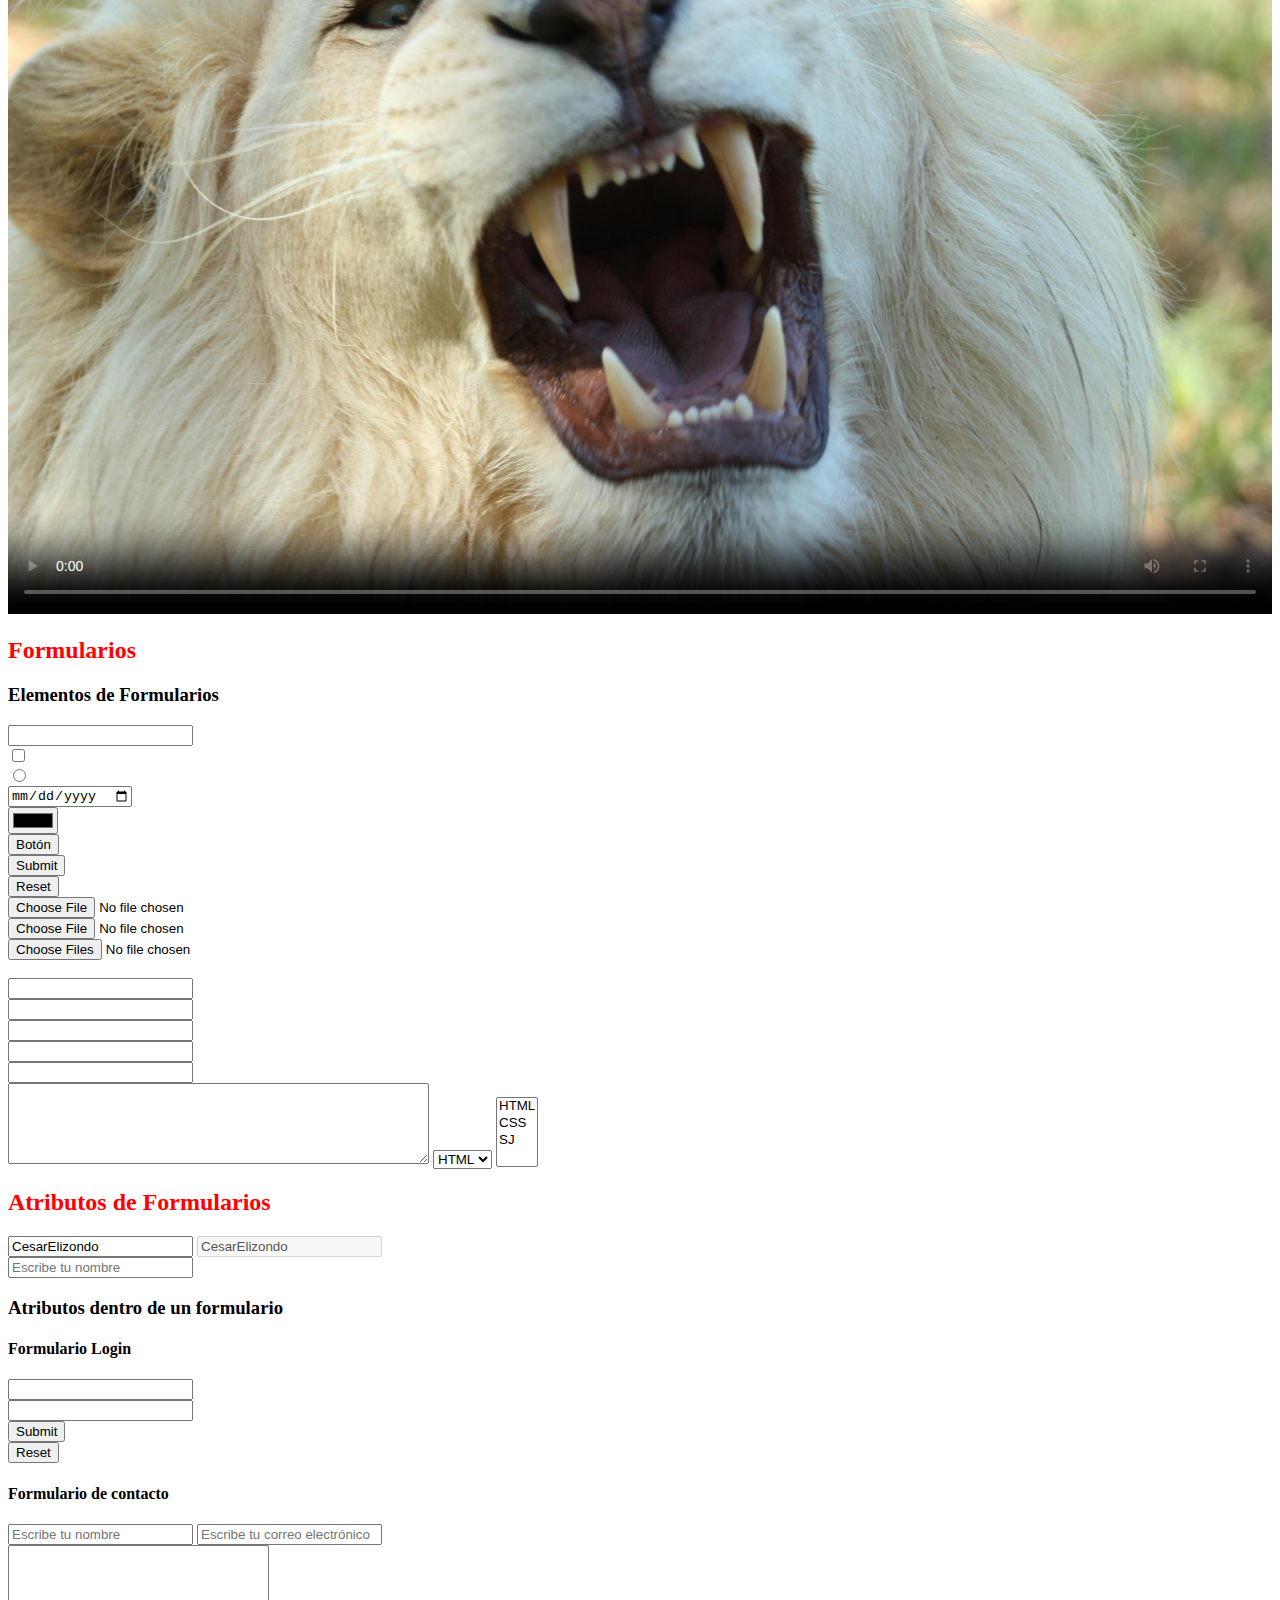
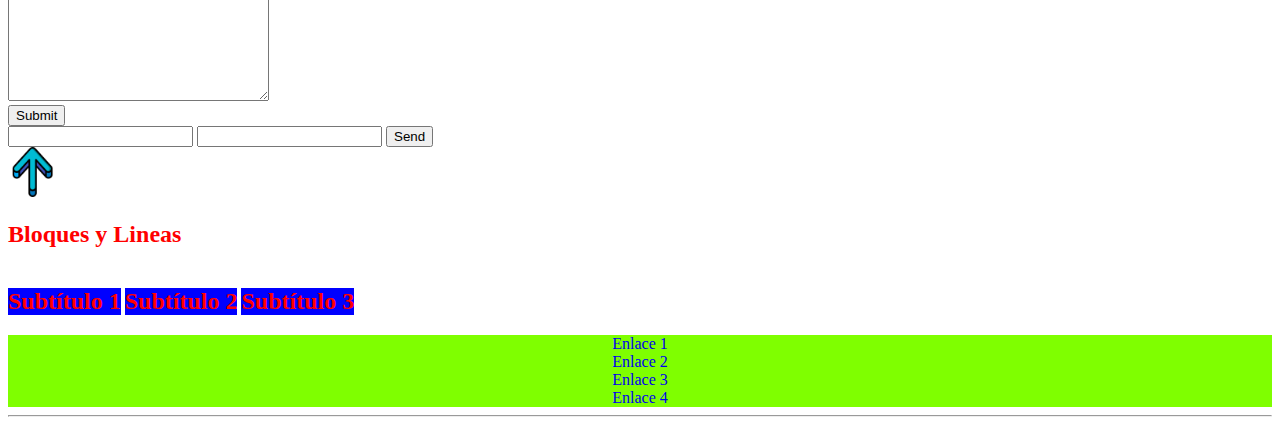
==== commit 43b5a277: "clase 30 N (colores)" ====
--- a/index.HTML
+++ b/index.HTML
@@ -5,12 +5,13 @@
     <meta name="viewport" content="width=device-width, initial-scale=1.0">
     <meta name="description" content="Estamos aprendiendo sobre html en catamarca">
     <title>APRENDIENDO HTML</title>
-    <link rel="stylesheet" href="CSS/style.css"> 
+    <link rel="stylesheet" href="CSS/style.css">
+    <link rel="stylesheet" href="CSS/colores.css"> 
 </head>
 <body>
-  <h1 id="inicio">Aprendiendo html</h1>
+  <h1 id="inicio" class="colores">Aprendiendo html</h1>
   <ul >
-    <li><a href="index.HTML#encabezados">ENCABEZADO</a>S</li>
+    <li><a href="index.HTML#encabezados">ENCABEZADOS</a></li>
     <li><a href="index.HTML#textos-basicos">TEXTOS BÁSICOS</a></li>
     <li><a href="index.HTML#etiquetas-formateo">ETIQUES DE FORMATO</a></li>
     <li><a href="index.HTML#etiquetas-semanticas">EITIQUETAS SEMÁNTICAS ESTRUCTURALES</a></li>
@@ -20,11 +21,15 @@
     <li><a href="index.HTML#listas">LISTAS ORDENADAS</a></li>
     <li><a href="index.HTML#enlaces">ENLACES</a></li>
     <li><a href="index.HTML#enlaces2">ENLACES ESPECIALES</a></li>
+    <li><a href="index.HTML#elementosIn">ELEMENTOS INTERACTIVOS</a></li>
+    <li><a href="index.HTML#audio-video">AUDIO Y VIDEO</a></li>
+    <li><a href="index.HTML#fomularios">FORMULARIOS</a></li>
+    <li><a href="index.HTML#atributos-de-formularios">ATRIBUTOS DE FORMULARIOS</a></li>
    </ul>
   <p>HOLA,Escribiendo mis primeros documentos HTML</p>
   <h2 id="encabezados">TUTORIAL DE HTML</h2>
-  <h3>Encabezado de nivel 3</h3>
-  <h4>Encabezado de nivel 4</h4>
+  <h3 class="estilo1">Encabezado de nivel 3</h3>
+  <h4 class="color1">Encabezado de nivel 4</h4>
   <h5>Encabezado de nivel 5</h5>
   <h6>Encabezado de nivel 6</h6>
   <hr>
@@ -37,7 +42,7 @@
   </p>
   <blockquote>Sólo se que no se nada</blockquote>
   <cite>Sócrates</cite>
-  <p>
+  <p class="estilo1">
     Lorem ipsum dolor sit amet consectetur adipisicing elit. <br> Exercitationem itaque minus iusto sapiente repellendus optio accusantium culpa. <br> Commodi error iure, <br> <br> modi autem fuga quis dicta magni! Cum voluptatibus culpa dolores. 
   </p>
   <hr>
@@ -126,7 +131,90 @@
    <a href="tel:3834594836">Enlace a telefono</a><br>
   <a href="https://web.whatsapp.com/send?phone=543834594836&text=Usuario de tu página web -Repaso HTML- quiere contactarse contigo" target="_blank">Enlace a whatsapp</a><br>
    <a href="https://www.whatsapp.com/?lang=es_LA" target="_blank"><img src="IMG/whatsapp.png" alt="Esta imagen abre mi whatsapp" width="50" height="50"></a><br><br>
+   <hr>
+   <h2 id="elementosIn">Elementos interactivos</h2>
+   <button onclick="alert">Este es un botón</button><br>
+   <button onclick="console.log">Este es un botón</button><br>
+   <details>
+    <summary>Título del acordeón</summary>
+    <article>
+      <h3>Contenido del acordeón</h3>
+      <p>Lorem, ipsum dolor sit amet consectetur adipisicing elit. Ea asperiores molestiae soluta facilis optio deleniti commodi recusandae, adipisci animi reiciendis, similique excepturi mollitia, facere id autem quis amet architecto explicabo.</p>
+      <img src="IMG/R.jpg" alt="PAISAJE">
+      <P>Lorem ipsum dolor sit amet consectetur adipisicing elit. Quia natus pariatur maiores, possimus impedit beatae temporibus eaque neque in nemo doloribus illo ad porro dolore omnis optio distinctio repellat quod.</P>
+    </article>
+   </details>
+   <h2 id="audio-video">Audio y Video</h2>
+   <audio src="audio y video/pexels_videos_1580455 (1080p).mp4" controls></audio><br>
+   <a href="index.HTML#inicio">NOSE</a>
+   <video src="audio y video/pexels-cesar-casanova-10413790 (Original).mp4" width="100%" controls preload="auto" poster="IMG/pexels-piet-bakker-68421.jpg"></video><br>
+   <h2 id="fomularios">Formularios</h2>
+   <h3>Elementos de Formularios</h3>
+   <input type="text"><br>
+   <input type="checkbox"><br>
+   <input type="radio"><br>
+   <input type="date"><br>
+   <input type="color"><br>
+   <input type="button" value="Botón"><br>
+   <input type="submit"><br>
+   <input type="reset"><br>
+   <input type="file"><br>
+   <input type="file"><br>
+   <input type="file" multiple><br>
+   <input type="hidden" name="idioma" value="es"><br>
+   <input type="email"><br>
+   <input type="number"><br>
+   <input type="tel"><br>
+   <input type="password"><br>
+   <input type="search"><br>
+   <textarea cols="50" rows="5"></textarea>
+   <select name="" id="">
+    <option value="">HTML</option>
+    <option value="">CSS</option>
+    <option value="">JS</option>
+   </select>
+   <select name="" id="" multiple>
+    <option value="">HTML</option>
+    <option value="">CSS</option>
+    <option value="">SJ</option>
+   </select>
+<h2 id="atributos-de-formularios">Atributos de Formularios</h2>
+<input type="text" value="CesarElizondo" readonly>
+<input type="text"value="CesarElizondo" disabled><br>
+<input type="text" placeholder="Escribe tu nombre"><br>
+<h3>Atributos dentro de un formulario</h3>
+<h4>Formulario Login</h4>
+<form action="https://www.youtube.com/watch?v=8JopVItb7l8" target="_blank" method="post">
+  <input type="text" name="usuario">
+  <br>
+  <input type="password" name="contraseña"><br>
+  <input type="submit"><br>
+  <input type="reset">
+</form>
+<h4>Formulario de contacto</h4>
+<form action="">
+  <input type="text" name="Nombre" placeholder="Escribe tu nombre" title="El nombre solo acepta letras y espacios en blanco" required>
+  <input type="text" name="Correo" placeholder="Escribe tu correo electrónico" title="Formato de correo inválido" required><br>
+  <textarea name="comentarios" cols="30" rows="10"></textarea><br>
+  <input type="submit">
+</form>
+<form action="https://formsubmit.co/gabrielelizondo5678@gmail.com" method="POST">
+  <input type="text" name="name" required>
+  <input type="email" name="email" required>
+  <button type="submit">Send</button>
+</form>
    <a href="index.HTML#inicio"><img src="IMG/2026751.png" alt="imagen que lleva al inicio" width="50"></a>
+   <h2 id="bloquesLi">Bloques y Lineas</h2>
+   <h2 class="E">Subtítulo 1</h2>
+   <h2 class="E">Subtítulo 2</h2>
+   <h2 class="E">Subtítulo 3</h2>
+<div>
+  <a href="#" class="Q">Enlace 1</a>
+  <a href="#" class="Q">Enlace 2</a>
+  <a href="#" class="Q">Enlace 3</a>
+  <a href="#" class="Q">Enlace 4</a>
+</div>
+
    <hr>
 </body>
 </html>--- a/CSS/style.css
+++ b/CSS/style.css
@@ -19,4 +19,13 @@
 li{
     list-style-type: none;
     
-}+}
+p{
+    color: green;
+    font-size: 34px;
+
+}
+.estilo1{
+    font-size: 20px;
+    color: blueviolet;
+}
--- a/CSS/colores.css
+++ b/CSS/colores.css
@@ -0,0 +1,22 @@
+.colores {
+color: tomato;
+background-color: yellow;
+margin: 100px 50px;
+text-align: center;
+
+}
+.color1 {
+    color: 001B79;
+}
+p {
+background-color: black;
+padding: 50px;
+}
+.E {
+    background-color: blue;
+    display: inline-block;
+}
+.Q {
+    background-color: chartreuse;
+    display: block;
+}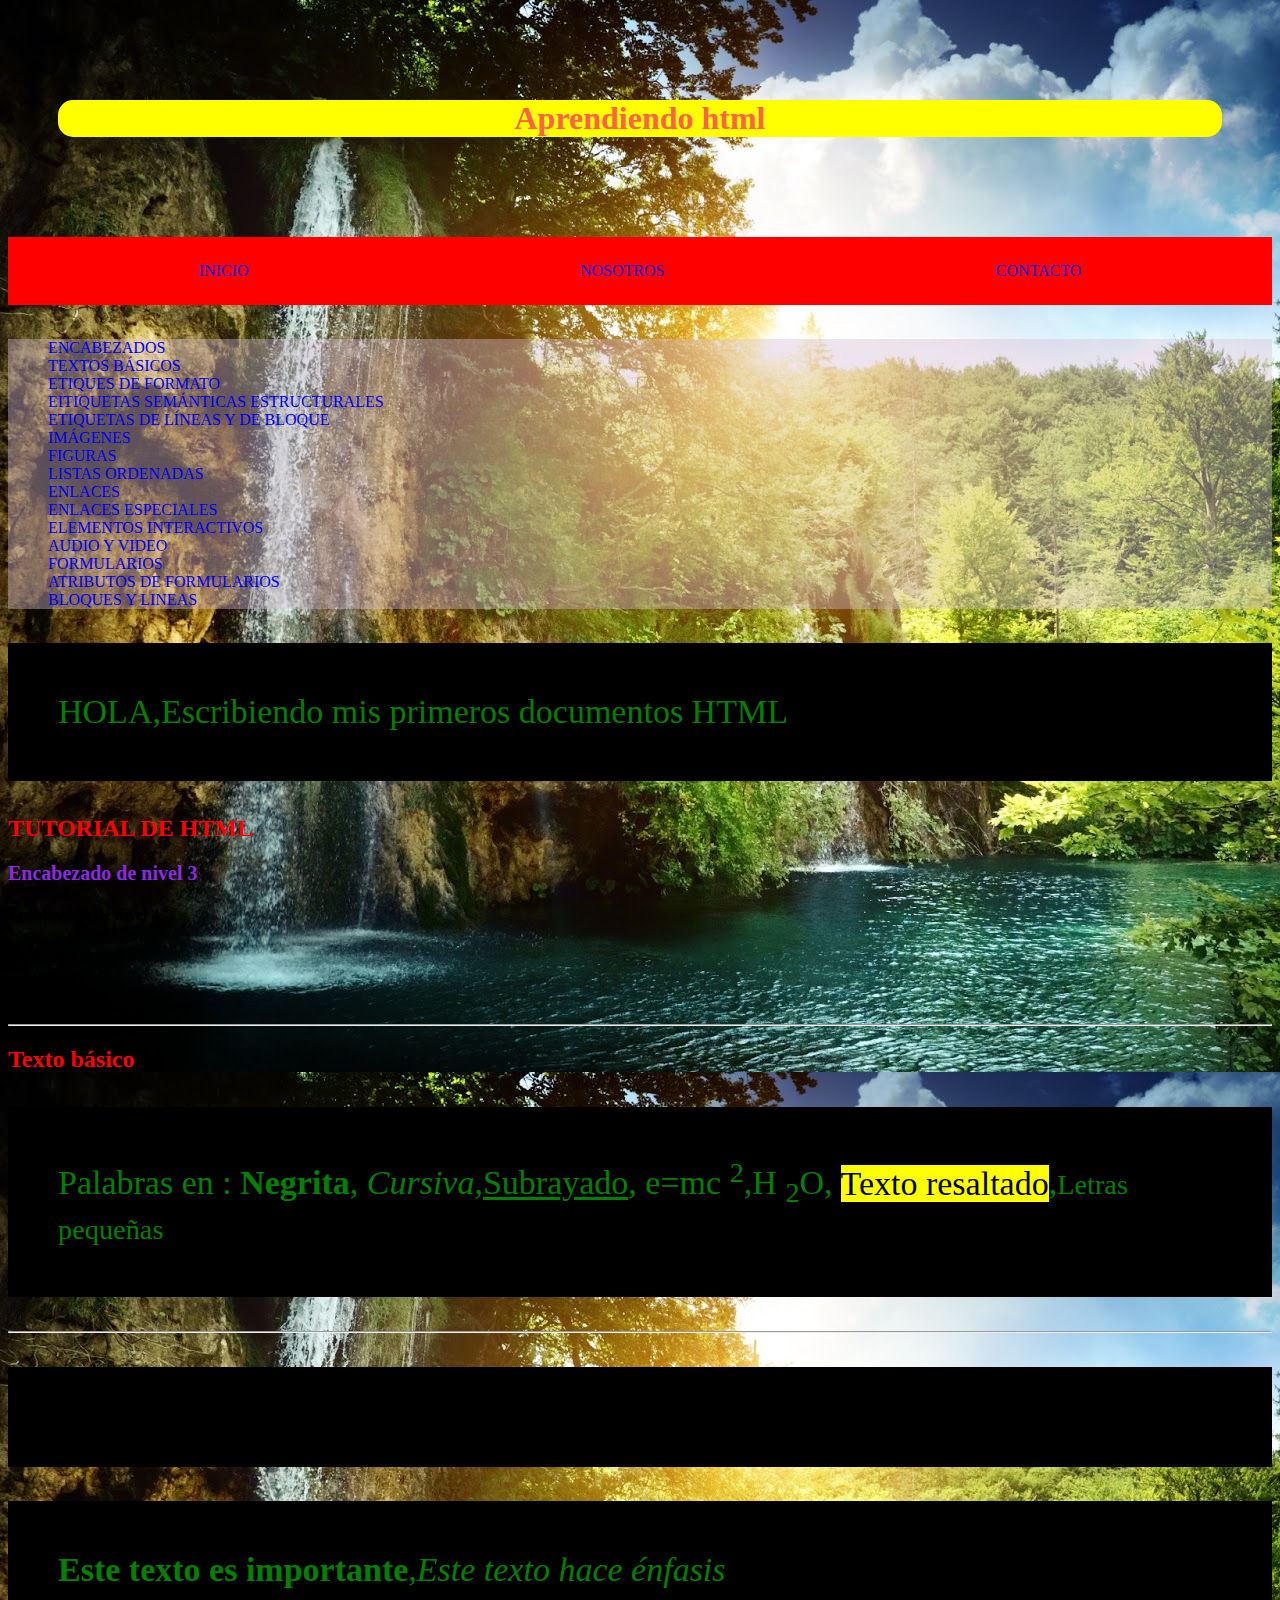
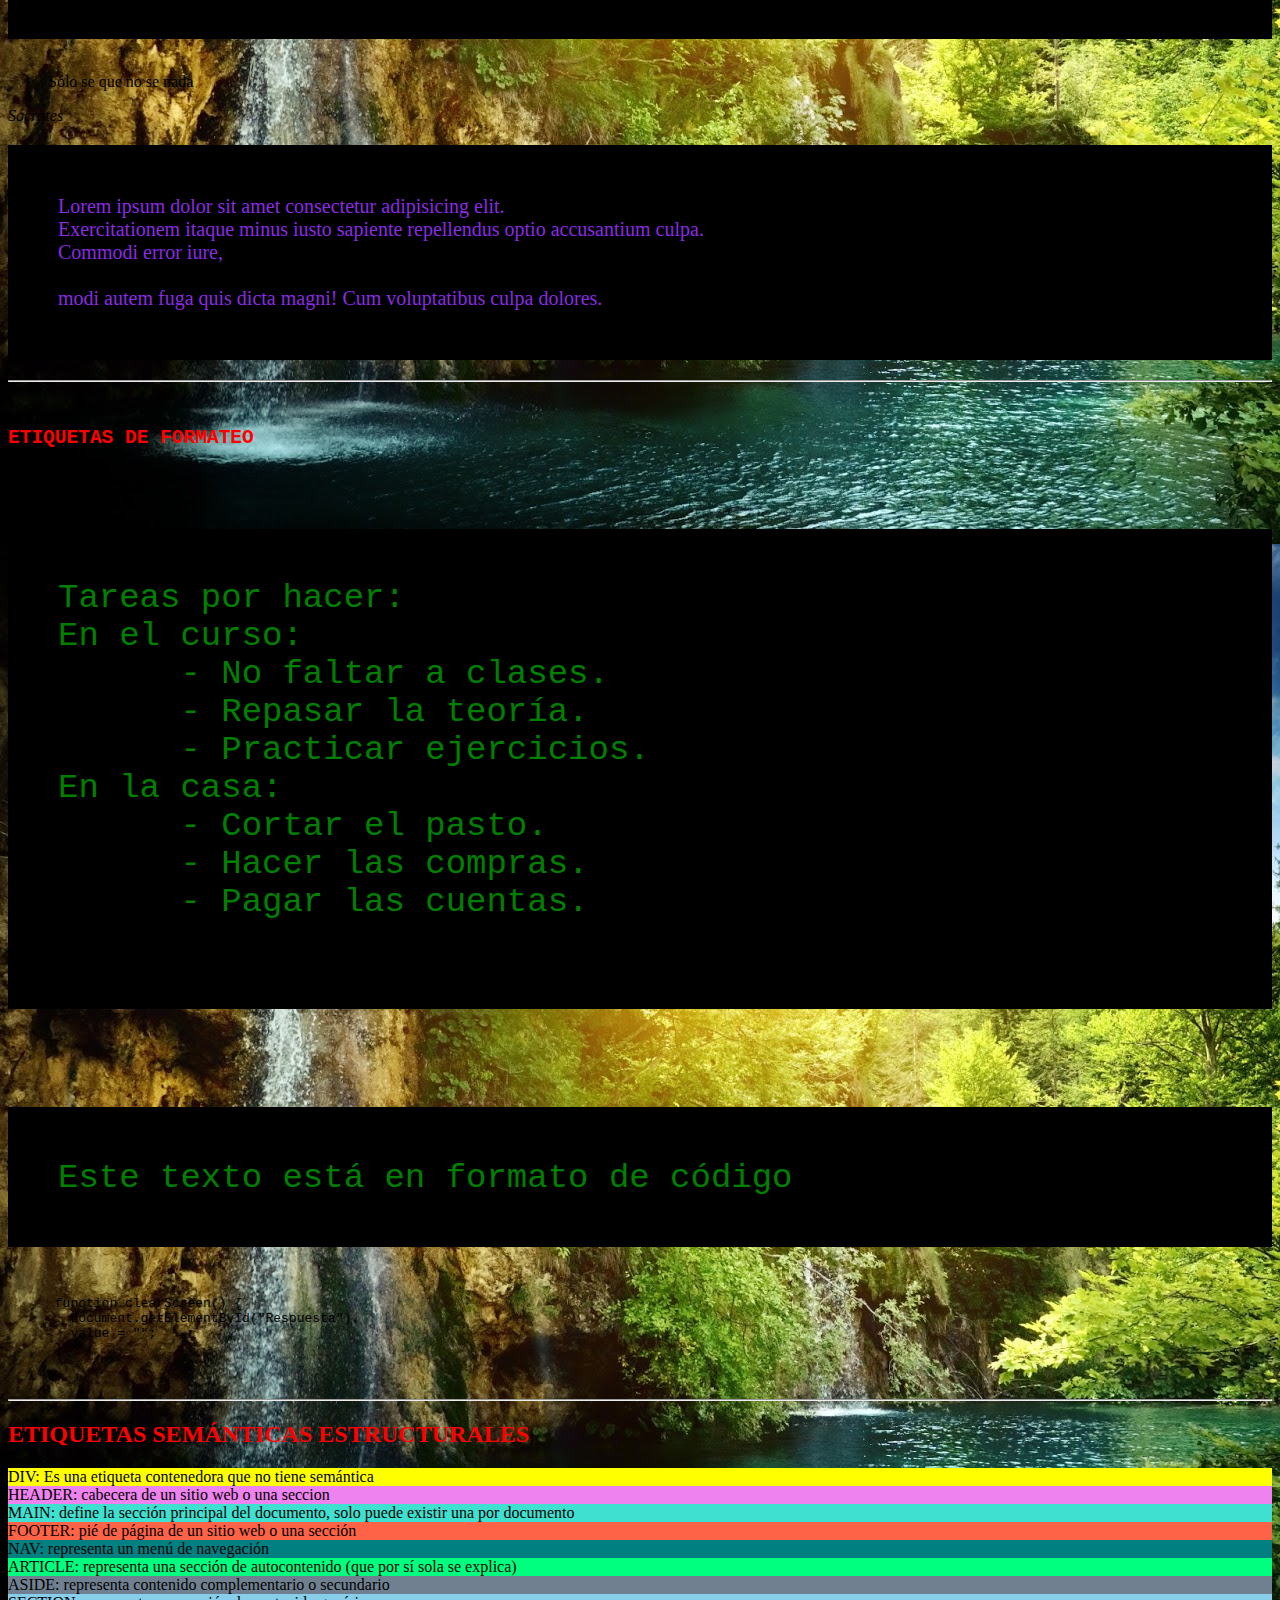
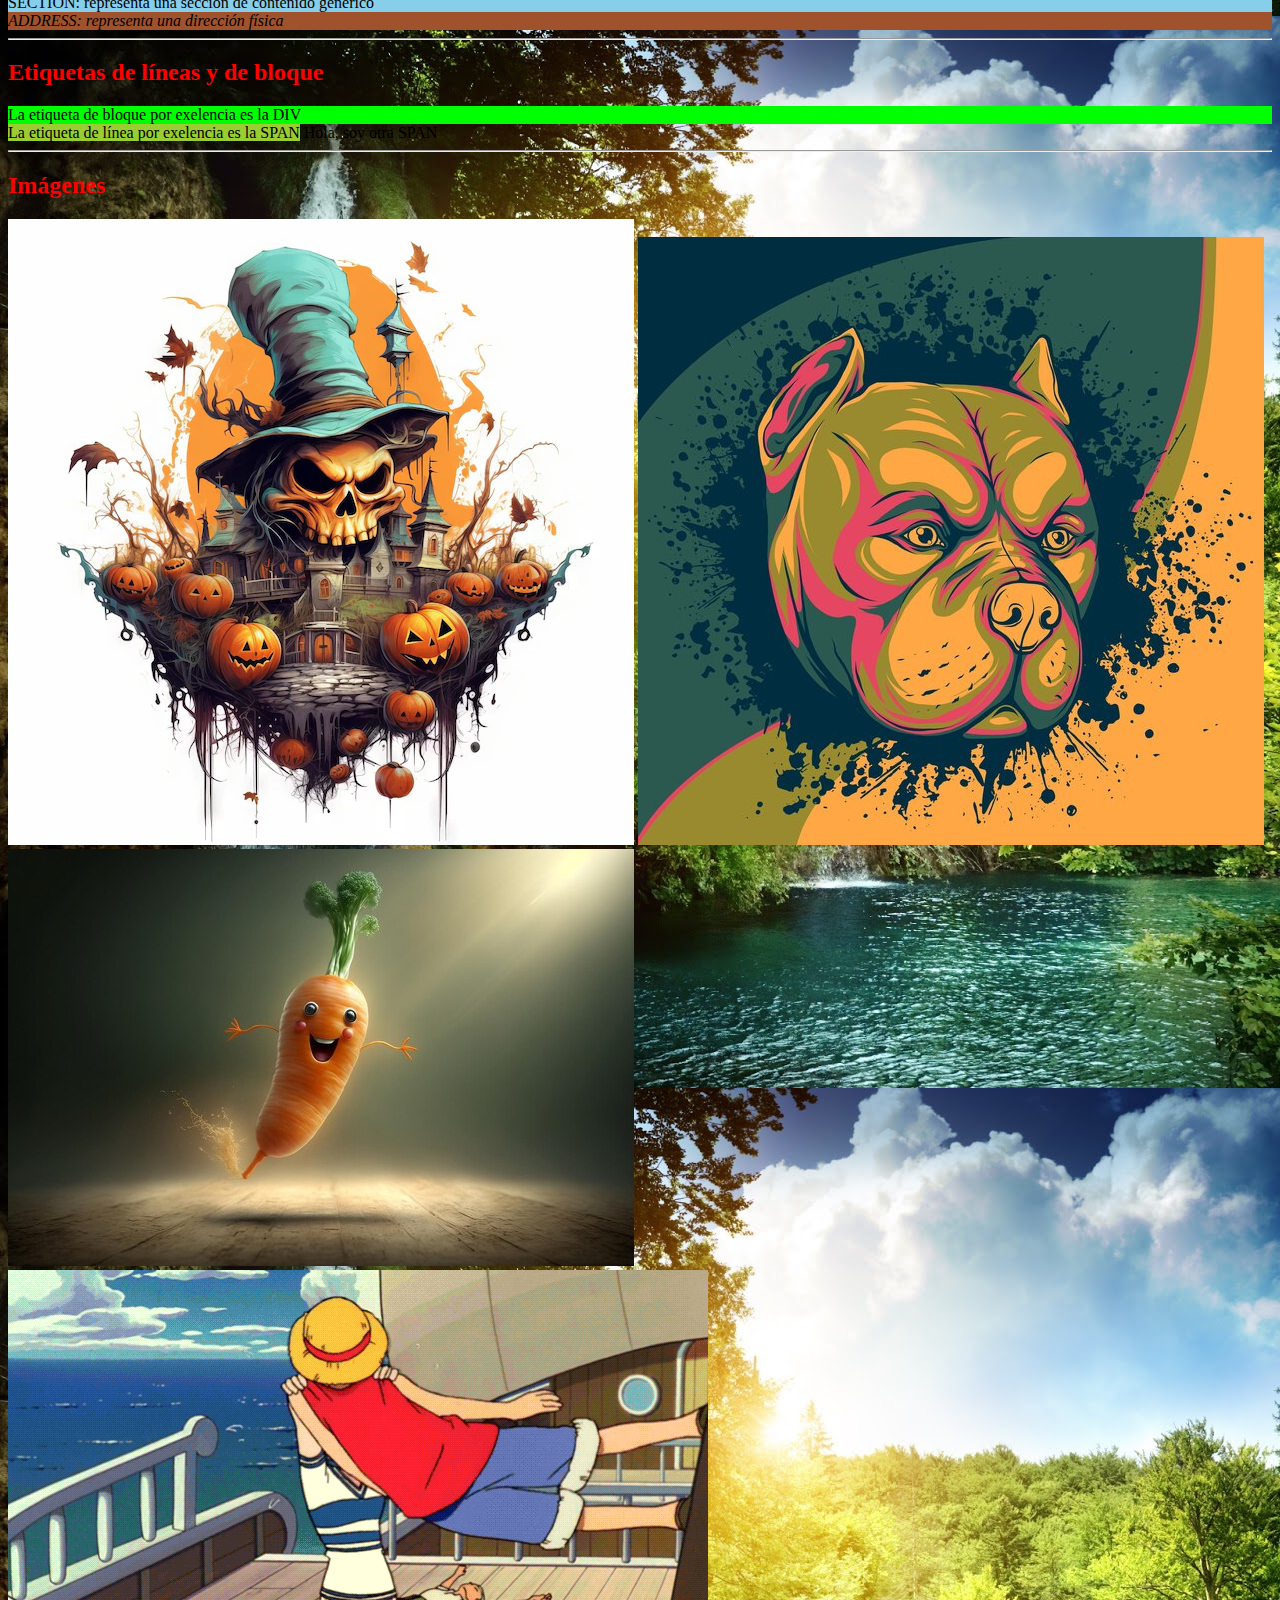
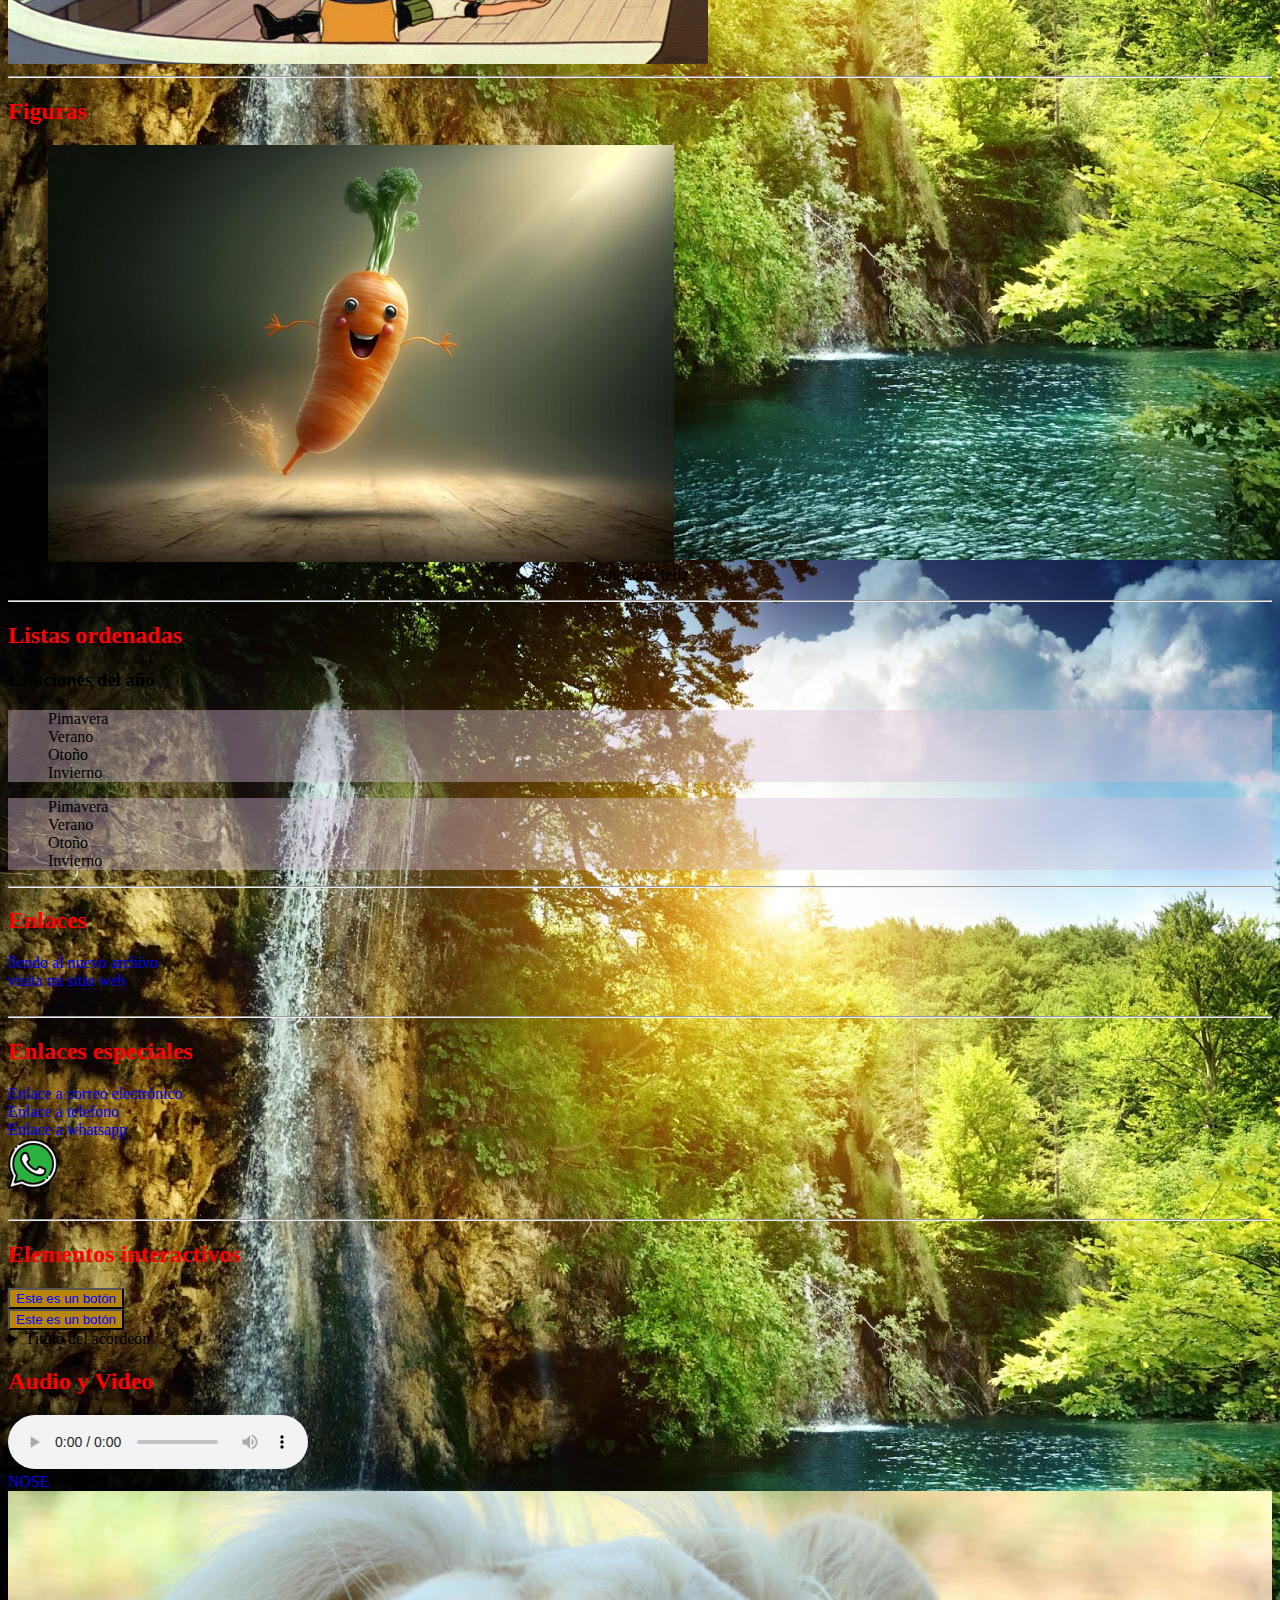
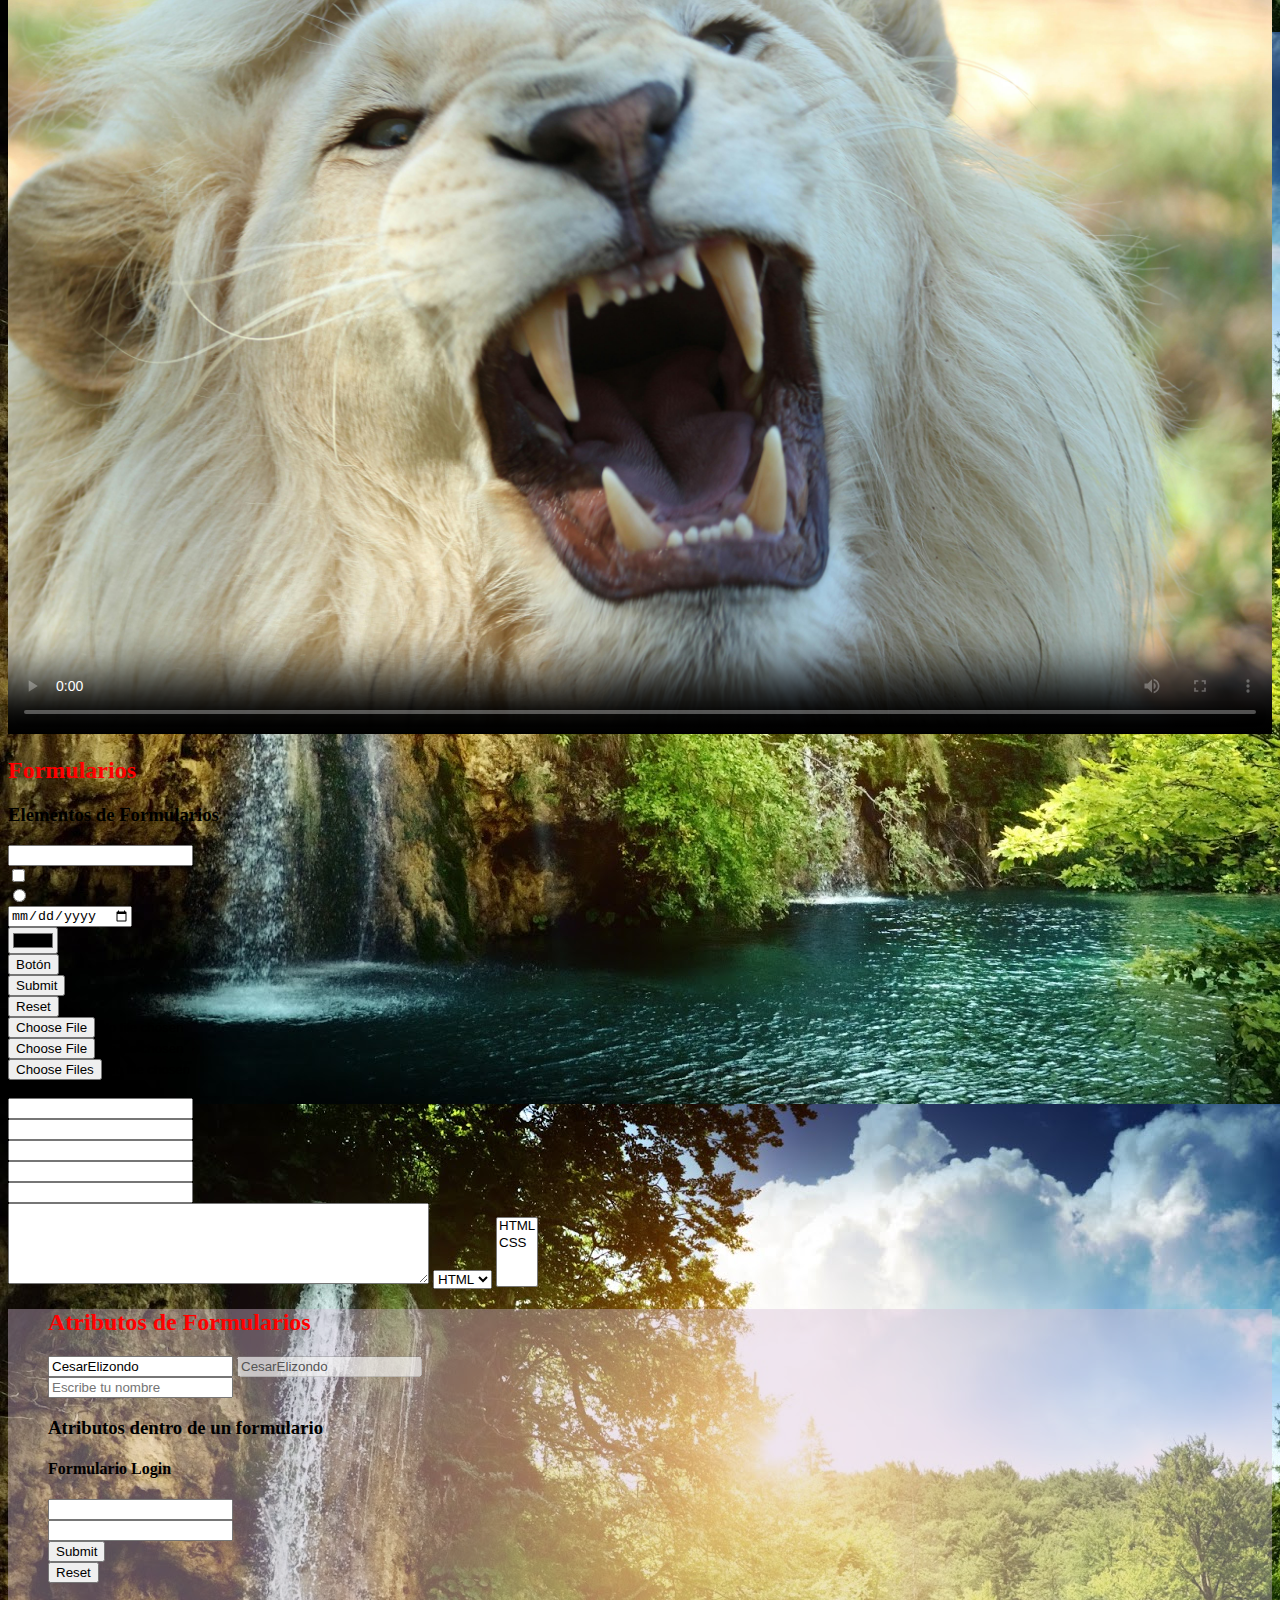
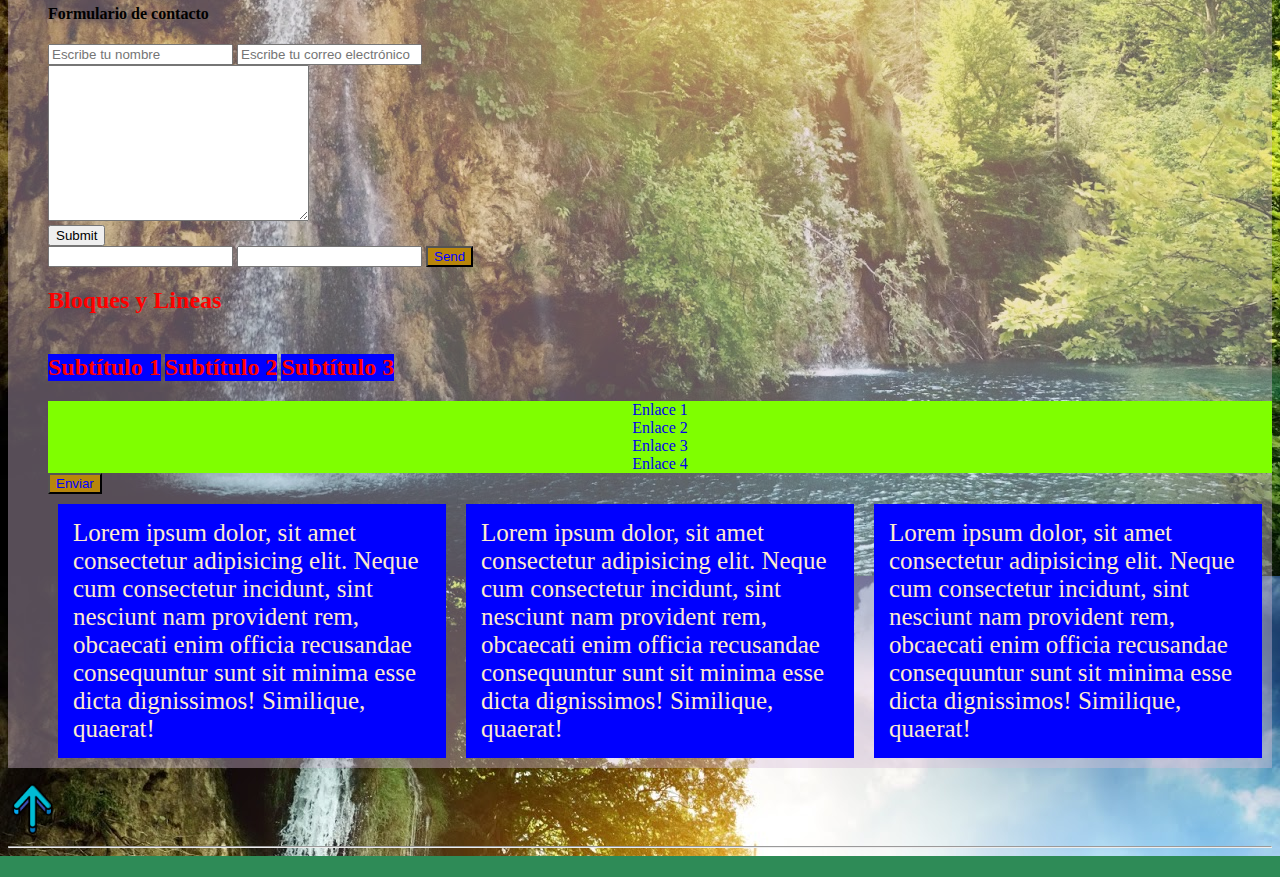
==== commit 8b8f2429: "fin" ====
--- a/index.HTML
+++ b/index.HTML
@@ -8,9 +8,14 @@
     <link rel="stylesheet" href="CSS/style.css">
     <link rel="stylesheet" href="CSS/colores.css"> 
 </head>
-<body>
+<body style="background-image: url(IMG/R.jpg);" >
   <h1 id="inicio" class="colores">Aprendiendo html</h1>
-  <ul >
+  <nav class="nav-inicio">
+    <a href="#" class="HOLA">INICIO</a>
+    <a href="#" class="HOLA">NOSOTROS</a> 
+    <a href="index.HTML#enlaces2" class="HOLA">CONTACTO</a>
+  </nav><br>
+  <ul class="ETIQUETA">
     <li><a href="index.HTML#encabezados">ENCABEZADOS</a></li>
     <li><a href="index.HTML#textos-basicos">TEXTOS BÁSICOS</a></li>
     <li><a href="index.HTML#etiquetas-formateo">ETIQUES DE FORMATO</a></li>
@@ -24,7 +29,9 @@
     <li><a href="index.HTML#elementosIn">ELEMENTOS INTERACTIVOS</a></li>
     <li><a href="index.HTML#audio-video">AUDIO Y VIDEO</a></li>
     <li><a href="index.HTML#fomularios">FORMULARIOS</a></li>
-    <li><a href="index.HTML#atributos-de-formularios">ATRIBUTOS DE FORMULARIOS</a></li>
+    <li><a href="index.HTML#atributos-de-formularios">ATRIBUTOS DE FORMULARIOS</a>
+    <li><a href="index.HTML#bloquesLi">BLOQUES Y LINEAS</a></li>
+  </li>
    </ul>
   <p>HOLA,Escribiendo mis primeros documentos HTML</p>
   <h2 id="encabezados">TUTORIAL DE HTML</h2>
@@ -105,14 +112,14 @@
   <hr>
   <h2 id="listas">Listas ordenadas</h2>
   <h3>Estaciones del año</h3>
-  <ol>
+  <ol class="ETIQUETA">
     <li>Pimavera</li>
     <li>Verano</li>
     <li>Otoño</li>
     <li>Invierno</li>
     
   </ol>
-  <ol start="15">
+  <ol start="15" class="ETIQUETA">
     <li>Pimavera</li>
     <li>Verano</li>
     <li>Otoño</li>
@@ -176,9 +183,10 @@
    <select name="" id="" multiple>
     <option value="">HTML</option>
     <option value="">CSS</option>
-    <option value="">SJ</option>
+    < option value="">SJ</option>
    </select>
-<h2 id="atributos-de-formularios">Atributos de Formularios</h2>
+<ul class="ETIQUETA">
+   <h2 id="atributos-de-formularios">Atributos de Formularios</h2>
 <input type="text" value="CesarElizondo" readonly>
 <input type="text"value="CesarElizondo" disabled><br>
 <input type="text" placeholder="Escribe tu nombre"><br>
@@ -203,7 +211,7 @@
   <input type="email" name="email" required>
   <button type="submit">Send</button>
 </form>
-   <a href="index.HTML#inicio"><img src="IMG/2026751.png" alt="imagen que lleva al inicio" width="50"></a>
+   
    <h2 id="bloquesLi">Bloques y Lineas</h2>
    <h2 class="E">Subtítulo 1</h2>
    <h2 class="E">Subtítulo 2</h2>
@@ -214,7 +222,17 @@
   <a href="#" class="Q">Enlace 3</a>
   <a href="#" class="Q">Enlace 4</a>
 </div>
+<button>Enviar</button><br>
+<section class="contenedor-padre">
+  <p class="columnas">Lorem ipsum dolor, sit amet consectetur adipisicing elit. Neque cum consectetur incidunt, sint nesciunt nam provident rem, obcaecati enim officia recusandae consequuntur sunt sit minima esse dicta dignissimos! Similique, quaerat!</p>
+  <p class="columnas">Lorem ipsum dolor, sit amet consectetur adipisicing elit. Neque cum consectetur incidunt, sint nesciunt nam provident rem, obcaecati enim officia recusandae consequuntur sunt sit minima esse dicta dignissimos! Similique, quaerat!</p>
+  <p class="columnas">Lorem ipsum dolor, sit amet consectetur adipisicing elit. Neque cum consectetur incidunt, sint nesciunt nam provident rem, obcaecati enim officia recusandae consequuntur sunt sit minima esse dicta dignissimos! Similique, quaerat!</p>
+</section>
+</ul>
+
+<a href="index.HTML#inicio"><img src="IMG/2026751.png" alt="imagen que lleva al inicio" width="50"></a>
 
    <hr>
+
 </body>
 </html>--- a/CSS/style.css
+++ b/CSS/style.css
@@ -1,3 +1,4 @@
+
 html{
     scroll-behavior: smooth;
 }
--- a/CSS/colores.css
+++ b/CSS/colores.css
@@ -1,9 +1,13 @@
+body{
+    background-color:seagreen
+    
+}
 .colores {
 color: tomato;
 background-color: yellow;
 margin: 100px 50px;
 text-align: center;
-
+border-radius: 15px;
 }
 .color1 {
     color: 001B79;
@@ -19,4 +23,32 @@
 .Q {
     background-color: chartreuse;
     display: block;
-}+}
+button{
+    background: darkgoldenrod;
+    color: blue;
+}
+.nav-inicio {
+    background: red;
+    padding: 25px;
+    display: flex;
+    text-decoration: none;
+    justify-content: space-around
+    
+}
+
+.columnas {
+    background: blue;
+    color: blanchedalmond;
+    padding: 15px;
+    width: 65%;
+    margin: 10px;
+    font-size: 25px;
+}
+.contenedor-padre {
+    display: flex;
+}
+.ETIQUETA {
+    background-color: rgba(216, 191, 216, 0.404);
+    
+}
